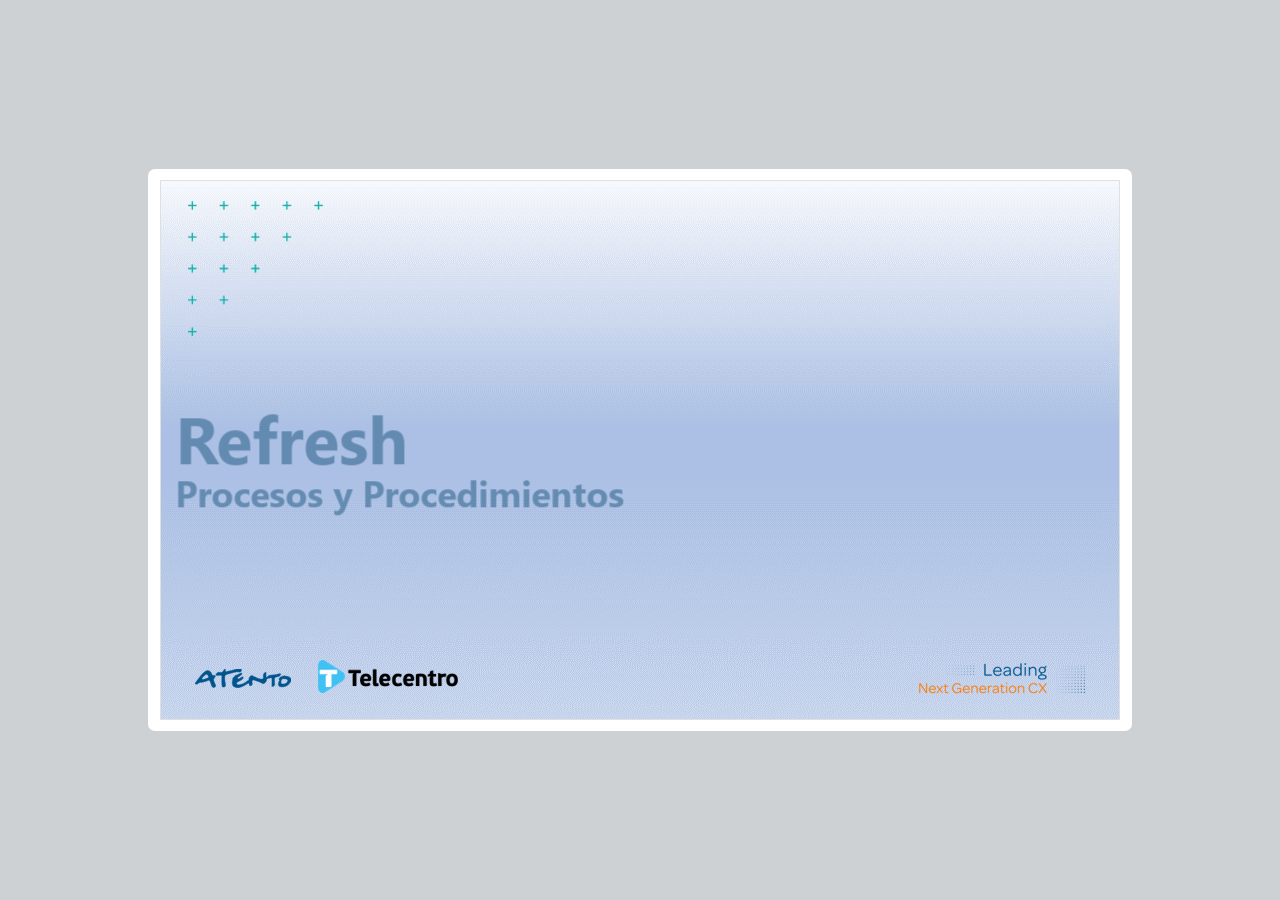
==== Refuerzo22-p2/index.html @ 414a8da7 "p2-p3" ====
<!DOCTYPE html>
<!-- Created with iSpring --><!-- 984 564 --><!--version 9.7.9.27013 --><!--type html --><!--mainFolder ../ -->
<html style=background-color:#ced1d3;>
<head>
    <meta http-equiv="Content-Type" content="text/html;charset=utf-8"/><meta name="viewport" content="width=device-width,initial-scale=1,minimum-scale=1,maximum-scale=1,user-scalable=no"/><meta name="format-detection" content="telephone=no"/><meta name="apple-mobile-web-app-capable" content="yes"/><meta name="apple-mobile-web-app-status-bar-style" content="black"/><meta http-equiv="X-UA-Compatible" content="IE=edge"/><meta name="msapplication-tap-highlight" content="no"/><title>RefuerzoAbril22-p2</title><link rel="apple-touch-icon-precomposed" href="data/apple-touch-icon.png"/><link rel="shortcut icon" type="image/ico" href="data/favicon.ico"/><script src="lms.js"></script><style>body {background-color:#ced1d3;}#spr0_12bf03d {display:none;}</style>
    
    
    <style>
		#playerView {
			position:absolute;
			-webkit-tap-highlight-color:rgba(0,0,0,0);
			-webkit-user-select:none;
			-moz-user-select:none;
			-webkit-touch-callout:none;
			-webkit-user-drag:none;
		}
		#playerView * {
			position:absolute;
		}
		#preloader {
			width: 50px;
			height: 50px;
			position: absolute;
			top: 0;
			left: 0;
			bottom: 0;
			right: 0;
			margin: auto;
			border-radius: 10px;
			background-color: rgba(0, 0, 0, 0.5);
		}

		#preloader::after {
			content: '';
			position: absolute;
			background: url([data-uri]);
			background-size: cover;
			top: 0;
			left: 0;
			bottom: 0;
			right: 0;
			animation: preloader_spin 1s infinite linear;
			-webkit-animation: preloader_spin 1s infinite linear;
		}

		@keyframes preloader_spin { 0% {transform: rotate(0deg);} 100% {transform: rotate(360deg);} }
		@-webkit-keyframes preloader_spin { 0% {-webkit-transform: rotate(0deg);} 100% {-webkit-transform: rotate(360deg);}}
    </style>
</head>
<body>
	<div id="preloader"></div>
	<script src="data/browsersupport.js?F420E9FF"></script>
	<script src="data/player.js?F420E9FF"></script>
    <div id="content"></div>
    <div id="spr0_12bf03d"></div>
    <script>
		(function(startup){
			function start(savedPresentationState)
			{
				var presInfo = "eNrtfV9v3EaW71fh6CJAgm0zrD/8lwV2IctyIowseSXZ2VknEKhuSmLSavaQ3UqcXAPzQeY+5OUC+zAPg327LxcYf5P5JPd3qopsksXulm3Z3do7GYwlkVWsc06dqjpV53dO/bqT7Xy186uI/Mf73v7jR4+fPt19JFnAHsVPg71HIn4cRuFewH1fvtkZ7MxQ+CS9nKfFL/nuRZGNOX805Xgx7HmDxz/tfBUH3mDneucrX+LnEKWGeZGeTotzHoWxDBlKTW93vuIeCwY7c6ImK8t5NkvPYzd043Meekz8M0qlO1/9ujOhf36kf/DnZTIu08FOsvPVK/VmZzpFuVL9iTKCqwZNqdL89ub7NwNdelK2SsvVpaft0mLNt2fN0mxN6enq0rNi3ih82SYkUIWpSN+Xx+3C/urCt83C0Wqayz4ylpdOe+hYXvqyVTpeU/qiVTpcXfp23iq9hsvbUbO0UeGlpWctukOvX9oovnNjVFi/pMFT7rzB8yk9T6rn464WDHYKUpedN0rrf925rL76pmqXPgUiDvCDSRnFUvhhoKnaGSWz5Lsvy3E2Spn7A/XfsPt0qLp1VLcLCjzVlvn7Zz3Mi7S8dr4rnhf5MC3z0nntqF9H2U2WTmZ5+V3x3UTPAh7n9MffftsbZ0NnmhSJczDJhllS/E6PadAMprnre0w15L35frDzR2KOWElmmhzPDWL1XxR5YeyFTHNEgsiMyPAhmj3KacHkOeMXl56gzrvAm8gVEvOYCKIwlJJJNmCR5zLJGfdEwASP2CDgwvXDmGGui8PAD8SAycjlccRlxGPmMT/4XvXUKzbw8D82eCQYc8Mo9iOGYhF95FEo8dmYcTTi+14Yse9Vl9V17Cp2DdKmihO/wwmPXBZito4CyX0UFvii7zLGfMa48GQQRQOBT0ZB7ItQ+MIH3QMeuAFKe4GIAxlJEXU5YVHoSsgoiIIwCFEUj4QLucQskn7oCcb9Did2FbtGzcntVdRhJADZgc+9GOtDLEJ/wEXoBiz0QGUU4bPBgMWQP95GAXUQ9weBD778KPZ8j8c8DuIuG3HsMgghFiyQHjoSXcTdWHA0EHDuEVUdLmLuej73pUAFJoKQDzga8SXpWRxhBPmi1R/hlrLRrWFXoGGlZh09T4yaY+6VemoNnRkVn9Pg86igGoZx5783Wg6/6sKlmi5SGsWDndc0f+IzuVnBBt1CzBS6ISMAU5k9TKmu9XTFh7j+EBeyM7rpQ9aY7/mQEqumVn0x1x/09Af0TF/2jM1KVKwWFbtPydjDnupaT9dLRgRxZ7agD1lzyIdIpj3WK8Hwhg759yGaUrQJWF5Qriv4Lp0e/nfjTdsjmN9e0c9SrabldTJNS/PolH4Odl7qH6/Njx/1z0v946dc/7ym77zauR57DTFdj1nrL17/9f33huKOySKjyDZZeK/Jwu9ksvztt8cwTG7TSTbKf0f2yP7ESctZ4uTTvJjN8TgZORMYMulkmE9mRXKD35WxMs1HaeEUaTLOfkkKZz7B72T+DHNnlDqzeemgQj6sDB8nGabFMKF3yfhqPklK5woNZfkkLZ0/ztPqSyjojGAEZbnbNY/28pt0grY0nWMnv/ghnWW3qj18KnVukllaZMkYfxExeUGEqdaI6Lkig5oapRcoMUsnYCCdOMM5KExQ0LmhFmbqg9kE9W9Q/3VFJ33LGeMTwzGxlJZu004zSwGkK91QxqH0Gaf1noc8fcTYe9tu1uKkGvL0f9K0pNeqe1TYfu3zI2lrn+jVPnEn7TuYQNXGyVBpAfXqy6zMZtCBs7f/OYQxjN/+J7p9UuKLhSnmULlTaFiB1qin0Lv0g3pmWpndl/PJKKG+TMYpGeHV+3yoVFn9QZpAOkAaDe0l9U6GuvOVqk7e/iWhp85kDgUo8qrfB9ANkD2Bqa4+hUJz6I4aAFMMAGoVxeg7Z+k4HeJvVC7xICuyK1J/Z5TfwNIfZ9TYuPquagt/XmYTqluPrFF2mxYlRDFL8Kz8Z3ABtR2Pc1Lz7IbGqWovKdOreZEUpOyoT+yNUesmK2/wA+1P5+koAcHj9Fbp8jC5ILqu3v4fEgjG2HCWjPKKjIoq0n8MFKpRvv0LsXmTvAYFE5A1pobKZJaVl8lwmL39r4katHvJzYXircEoPX+Wj7JL9KoqSa/RX6P5kIYlvXZqdaDXmdoMjZVWzBTPZVrcZsN06ejHt7RQyjkN3Ob045T5RZEq6c4npEeJeU7yN1rjDJzkqkivUPU2GedqtLdmqYUkSF2KjCabHL8rniA4UoSb6TgrmhNkmWP+gk4X9K1klEJXtGamrmL669YkmE1u8/F8WCSqC+ZlrhU8cV6emenwpZqBE9K1pFRfVdPhaXY1V/3VnJNYiLmCY56gLQ9nEb+ffeTtlR+olcqXabX7Eq7HIljuIvIiPxbRIORuFPme4IGvnw2w50IhJrCrELGyxSXHli/0YxAZRL4vQ2PvP4KpH2EW5TzEhjOElQtLLn3kRYP+pyjPwgBGu48dF6cNHuxAzlwBM19vJu1NGsw9bAe52qDR3oNJ7EW4QGnaHHiMN/doftTlF1sE4jfCVEzs0K7P9SM/lNj0YV+M7eUAYsCGCbslyICFKD3wpSsDFIEIvGoP3NrfYM/jYuMDSzMQJDOJR6HLBTasceTjhc/DDiM89l3ZqoJ9Wtiu0dyniS4nnhtibxqGMP5hAzNV3/PpCeOhF/ocsgpd4QnslrB1E9SEZC42b7Ct1TYNXdhlJBLY/DFIwROShdjJgRGYgHHMmQfKoASh7DBiV7FrNLok8DqMRCQprIaR3tpTl0aQjMRmD30cQEJiEKANr9oUoITpEChSDCsfOx/7IMONUBFbo0irbN0fAVSdYzNrnWN4kFWzRtUdiwpNLniXC+glNBjil2bfrLmQtE0OhBAwMpZwsVytlnOxTKuWctGvVLLDBXTEDWRUjy/R0xccZAdCxihmNlxrewMK6QqGva6gAwQ6iVrbHXYVu4Z9rLTgJGAgMvQiWR1jhKEbBp7vM+nzQJ2LYGCgy4IgFtgoYoMtB5C3D9uMcz/2OZORtBjBVEidKQMf4mD4CB65GGuk5fpQLegyYlWxazQZ6c7QoAmSlfQFxUoE0Xgu543zgwHmaxcFMC964IO4jaQLIaF/otAD1/UMXXMCJXQZmMd7pic5PHIlyMFMyOs6TU7sKnaN5hDpzr0S8vah/SL2PUZz/UCQugoOUQusIqRKnGM6l6CcDhCZR1OWZ3UC4y699DiLQyxTAc1RXal70o2xGkZqavTo7JPTEWIYxlh8wpjFcUvqG6XVKoMiTUHG/cQJwTyiBN0tsIoyhrmC0bxLTyriAl/[base64]/[base64]/bgLgs6n3lPAGnkKReTR6x2LUnJrucKdakM9hmOq0j7v5zq1e1G611HNPni/Xv1cVonfUoF2P36XoX4yPhY5+D7Y/[base64]/rAb70AJ75ufZUOVPh0lfZNhuBGZ9M09sdEZghliP+lHn5aqzraw1mTv0wuocx7XIEVLyBwV8I8xUduHaVTXenoXXJ7XOYPTMLbOydwHKpL3DzndRZ96hz5jBndzr3J6F9M16qfqIfUedvVt34fCWHY9Ih+4mP1DTnfSJ9Gr5XzTWh73U/XJeq9xnt/ovcXTOyCJOe84plTvdd1VH6jl/5DTnfRJ9mq52LCWh7yfqofUe0HQcXapD3VdYB9osbB/yOlOcurdVob9Wm7Dh23BYcuuZeeq3XpXfK22g0/d9ifAOfs2zln24pzl++GcF6hPhSDW4M/r5HUNSi4cAyXWIN6ygneWzm1aGBCtAaWCGoUIvSiyyUgB3ivs7lfvBKmepunw2lF1nP0WspgCAtR3RxUkepxUAPkKrDsiDKwCRM+KfH4xTsvrfD7LJlfOQMNha0D9KHXUb/hQUaRDQt63YPXdSAFirpymCibcxnUT+Hiu0dgVath1/mAg/nWDZbpoEnSmFxnoJBB31T79fpuM9WMN8SWE7zQtfphnkJCKDMjKmxzCxvOrIrmlT5a3b/+SE8MaH55opDCIIAk+hSwVC1r8tfTp3ZP0opLpML+ZzlW8BYSt6hXJ5IfEuc4LCoFY8oFTBYTOVK8b1Sqcz/d2z146333pPN6lf8/2D79QjdUI7NfOTTrKNDi8ArsrtHY+ucx0zzRg6W2x9tXV3TombDJ95iSFPEcad61Z0zD7UVZOc7CQ3Sp6s4reVy8JHV3ptTO8Toc/jrNy9r0KkX3mfB6hNBPOdel+QQw9xyP8iWeReqZ0W4Ohv5t73q43zNF+NkmK6s+JQ02CwMuqM5o8uc6ZAf8rCifZRTZW0S6p0fPPVbXFa2jcF67zt//7vEgv0+LtX0oFSsfnb5K3f00miZNXD8D+KP1X5wkG5lc0mq+SRpgJaaeSXA3wHydtYZtgBWEA7yR20DTTCpBr7kagvDCMJ9Mi/zm7oeGHquwb9JbwnmXg8O9/+nPVuzcq8GGWT4YpyUTXVBxWH1wQoeYERWMtC6XPX5h4h8umkibOHTqr1pU+Rhdsfk4BE7dQeHqLzxxAM4pJOlMKjVeXOQVlfOHsjw3RlcLaPNAXwMXnC52msTZOZ3nFxTgfJrrHUe/zYT0K6udfQJCYX2bp+O1/ouW8pfz07UWduswXjan0dH6FuXqUL8fnM+Pn1Auif29h3tociC7iGqvk8piZ+G2unekijHzP4FOlQsszsrsruIXyzkpCEJkzdBvECpp8n9D7fihC4fmDR7ELm50HFejIAp50K3TLN/EaUYeHkLsEt5Ve7BkALA8lnfJLg68nkABsrcALI5hoGvhPGPKVOHVXCk/[base64]/aIUi2WX7FKk+xFy1SggKVmI+OI9iFTGzfeIXa8UvROxKhnmW+772cnM8QaEFRPEOHYAlHQsNFhaIA+N/lfy7RZeI37e1n1GcGMRqkOMQAiRFsUOad9kjfjQGIyPkQeRp/F9/B2BrXkFtydTwSR5LwZW6B5pVIqyq7Ro2XrfRB74L7WOYAxgW3TiS4ARTg0BV7WSiPqD5GRNrjWi7QxdINWzQY5jJ/HBlF3SKLplKu11AKBEKYcSSK0icWFcgcUxClHslNmBwozxC6iWTAJcuKZG/VnlgCDKsfEzlxnFDjVxdoj2Lso2iNixxFe3CJ+Awhm4VydlD+9poxB7aq9jCakRGa1mwazQ5CddzQv2Jr4UGrxr1cHLnIdzshXVjuNEL/YO42wtkUcGGg9lQg4b9GEtYQAubwnfD/iGdkhUcTYE5PXdhIHGrDzhZTCEsDx2iSDBRGmILY8fSIk4QLtiOmPICFVg3CDC5w4LxYkgwIqO/1QVdC1XC2EYhH7aTjgmGOYQ5wGta32DQlQQSq2xUmLHYlODzBF+m2EerC8gw4ahX2b5SAY1jcj7HLOo1Ue0qdo1mh3SVKfAgbPDBZawC82ixDVySvGcCPGgfgV0DDGttGqlB7q9RpgAaTZEVi/0TKVPQq0yQitcuy1jvdBRvH+122UbRBu2ia1BHMMjJBI1YFaEhI+xhZUAx60LozYZGSWuINIUJxJT+AxasjFSgQLQEL62TT9Voadmu0QOcrivY5Zs8sIfKg40C7zsdedUFrWlO7x+S+e6gvi4lC9CavE/847tDIdqEsY2IKO6lZMO4x9Y2dIO4x85p14KSTeAevR5KKn85F5FkkR/Gn1o+gvVS5fdT5bX+k58YvNomUm4EMhpuByWdDfo2AHrblPgb6Z1gOyjp7N8XlLShxfGGAM9tqgIzBW2OKn/7qOrsFRZUbboH4+2jqrPRbUH6NyqrqJeqfll1LEn2qYgUfVYBa5qS94wq6l3w77/[base64]/[base64]/O4OuApZZeoM/aCzoPq1zS06bqf6p4VuF+BmCFZ0jUg25v//pz2dEn5aPkkFXXDrV7qyGyYwXooWk0sktnkMoszkN/Ww8TjQ0pSjSXA/cTGXmvKhS+yaau1FaQoJXChKHOrvPn2sI3XBelKDhNitmlMmUkFPUsfNyrkBorw09Zfr2rwkxeZuVOQF/XpvcmwSBUqg5nfKy5pfGf6nHxqCR67PibkSPK4m/[base64]/cq6KaI/tmytHyHdAuWsiynhLaUiNR2kdJx50mzJ2eipnJ1sFPbHLrsQ+rJyeosgNMTwqyEG0fePaWvRCVwaCg3XtLyLh+gRy8Os+qFTJdIfxvmMzJuoMcGuRcMqX3kgwuB4JZ9WwcQQNNRIYyEw0kkJIDAivmUFl2xx35sj2YfMQrVklhM/c0AvCBcyPBjOYESKu06FqzGMQmSCrqG8wh5gugzgIw5Dy7T4iaAUkQBk/etEcdhW7hu3EXsEHeqKpnmIQe7EbtK6PWT8p+dKFRRdW8Aa5alKyyvajgSxjI2KYDiSNTrMw6/nN55TqS931IwawcN0QMx0MTA15qNCtogmu6lh/mIOhoYRl1hbLo75+a1t/3Sp2DdsJ3G/uv+q68DTDG/UCt8yLzVIieinZtD+6Y9Fv1h8dbAslrRX443rGTaEfzYHkT/iJtvDBPp9QmyC+wcQ3G6eks4fbqHue+dtCSe9g9j8KUMCKzW6vxjoyu/VsfVy2unWX8g10TZI+R1aXyQ2713rVcfMO0r45dVmeqvsOQg8/ddsf33MUh7bnKOj1HAXv6TlaBJWq66Gqs/63vzkjfWmVPo3uhHtWcbajxHUazqfxeH6Lt+SQIB8BhacWZeo6p5kzyc3jugk0NzEnwXTrVKHicOnc2RzVq8uOnhfpbWZcViYKetT0fRhnFMid061WyQ1dwqQOuheBmd99SfdCmdNo/LGXTIbpWAfd1mHB4/p+pS10RB204uwb133Vn/tA/5S+bKycj8nNY679y53cMa3QXX0kUFVA3aJHPoJed5D2zFBo7CQdpqVyHiykj0/[base64]/[base64]/qXuZ6WxZ776we5VGHbjGEdUiff9ztXSSw/6vxc3nGc1xWEfY9Gq0vQpRT4XN0gIJY7Pzr3U9zF/WHdVbHeAdK9tmKpCyT4b8NJaA+TGAMaGs85Bf3zAaYIWCuhySWBD2IwYGnE/lVfb3GXiFa6OyikiH1e3Tuy3Atil13iml2/[base64]/xno0585m8HJZ1dwWZd5+F2UNLZZGxJtH9n57A1OQgk76Vqy3IQxFtPZMeA32iihN55ciOJEmTQS8kGZifBtoUS3rviex8v6pgHn6TBT4AdiWzsSNiLHQnfDzuyO5zrvPo3yZiC+XLn8u1fSvLF5oQ+uEjGzufkmk9+SZTfflLOCZ7xRatukV/kjhWxWbYiTMfz9Cp3FviAkUk57wzIQ06gj8lIJ14fJW//[base64]/1rcIq6wGFeUnRn3bWWkrxeqAQhTbSilIMmIKESfi+/d+NS35VQf6mOISaP/97JM+pFlQzfmRbZTVossB2LuNuKmpwKv06cmYqXpxBd6nJzRwXhIyrKphq0RAQa7AxpiYbm5PUVEfo+gKLMTfyy87Ki7Xct2AH/GLCD2yuzqZOerG5g55TbVIYUYqNCWwdSXRIrAoo71ZeZSem5Ivar9I1B7EaUEbK+jswOdfUoSCIMYsrZSPdmPxISrXC8kL5KRdo9l+VoNGhVEcKV7RpN1IHfYaMHPRH7LuPSD3mVudLGT6w/wrHxE8vP0Kyy/ZEaVhf0eCEpdaLnV65sULqViIm4w0iPF9KLXZAIRWGRToa6hV5Ik2RsDScxER4yP4iVyyzeOreR4N2hbV2QbN1pPBA+FWLC577J7y25G0bkz/A4lNKXoWHjkeIglJxjlPohpgw/CtJHXjTof4ryLKTMP34QBjoNq1AojTqhr509GDOLqG+5Jk8KlDzA3iXilFHXY7w1jsIOv/qKBcxJTEaCQemgvsJlgRCRwJMI3TeI6FKuiKw3kxBUBpTelEf4J/Ch9qENS8BEJOv82zSOSLAUKAl9Fj7xbsESulXsGt2LCZqMWGiXCGIDCxG6nabc8F7RLs0xcTe8yzJfvmePog7iBdM0KQrUOcCixfm9Il6g6MwMzjsiXpo1bPjRyhna5y6209Acs+AsB4pwjzgmV9TdgSLLES/LgCJLEC/dOQEjwfUhaZO8XyWF3fbYUvHQeahPsFcuMD5dexEIj1WT5db5keX6YcFDdAT+h7EdEejFnnDvgANTsyeE4AUaZXkHHFi3yupRYVmPduw7lkoeBYu81O/NR3PhWG47WmWX5PwP1tq9AmoTUrJ1fZfPh3SBTfoKz+USDpbkquGhZaygD0RAa0qoxpTywTLY/kHgmXsuJKZYbA2g/Mq1DwvbhCt7AdNgPDvrjkf7Cj8IhDRR0GvDle0qPeHKnST67R1VAE5aOypMRhGW8+pqDAxtpm4zx0IXqYHHzLIHI1ks1uL2BOVjS4DvwUoJ9dCqlj0WYZejJqHuFGVVsWvYsJ0Hy4ntF+cr/OIdg3mzecTDXkq2II943EPYZqKlvW2hpLV/3xq/L+/rKbGMqk35qGQPkXKDkIIuJZtwdbCtoaRPJpvJTs16Kdlw8DXzt5Eq3jcdbT47dR9VnyS3cSdlgG3DUF3r6d3TBlgmUB+A4f8zvjt+hYpvunPJa3K4IbhNlyr/I1B1lxQrnfOY2nbgH9GvLT5Jg5/Arx3bfu2o168dvZ9f+0lapjfT9O1fc+X+MxHWI305+xPyMOt8BNMin2aUOlkl0VaJAdpXfFfR8+QbvMnp9nP1wdpN2Bc/P9A+8CoXQifBQMtdnTiXmbpAe5hM6mvESx16XS7uu6+uuHedw8Vb49meOMl0rNyh5MUE6cVIZW7Oi+wqndR5EZzXyrmreaCEySPKZJyXrrPrlMlFWtzN123+cHZHN9lE5QFXMlHB9zrgeiFhHbDtpGOQXrz9L3XredcX/pTc+9pP3PLw07vjPhe/cQbPZ5mKhNd5IpKS4AbKh99w9prMCFVA/2yRcIJErVIsjzShndTndrJr5x2anSjx9jc9TOZlu2GjWz2yssky2IYObfdE2myOfkyGs2w2H1HqB/qDMrsTFEP7+6ENFSokLT8yNZTaepwSRUY+47TOrF3OF+N2GRn31WEGZmIwAA09XMm/SS1uRqjJUVA4Xzn/keMr1eCCYI90tgWFVNnT+bQzghgMMFxVUvYivU1Vwu8im1ZwBgxkyvadjkBZJ7tBK8tecM84g1B49fmedDnsh/qkciDpUId8zfiWCnNRyAM63xO+iawd+MyNYs6xf9Xn+PbxXuyy2A8Ej4U6CKLrJukWR+b5cf9REvdCdby3qMKlK9s1bKTBgpGHhzRY0P7AkQYLRh460mAlJ1uONKiPKxdMPHDP+4KRh+15b2nVQ/a8r5yxHpTnvcGJ8ElPOJfMpATHyMCY5IGOQ6dO6s0G4N81A4B/t7B/v8e5vvVkyrV6ISTWLSzrsCdMioD7zEmw3PG5LDXB6tQdKxeALUcCmLvnVjOBSd/F75iHhbn5eisz4Hd0qhuHHQWumWUUBmAbgrDrE9+Vk+TDwGF01ejh4DCitbuCh4DDwEheb1kLQoT6lGaJb2m6kbh3PEiYlga1PhBgS+K/KDJA160ExQhvLSMSu1eM6zqVntiSAWHtayiRloyYp3djZCTQfj9q7/c9H1txrMwwczVA2ffW7fe5S7a4B+ODlC1W+325er/frWLX6E2p0HMw8qqL2ND8bhY7EvdSsnnsSGtTstH8ATzupWTD+QNapzPbk9Wgjyq+QYhGl5LNQTS2gZK+aWfj8fGC9VK1XfHxzH8ARLbsys0CpOJeSvwNXQayHZT0yWQzAKmwl5JNQ5H8baRK9NkhGwdI9a7+wcZl1TeThxu/X4T3WUpeW1jBRwXQfMK2PzqWJvA8G0sT92Jp4vfD0rTSGzi7FMmfF78kxUCDYwhVYhzrjSu6yY8+SsusnNUYlM41B43LsPNFvRqpU/npyzRpXJxANxrcTMdZfQ1FdR21arDUKRw0HCUtCvw7WNzvnVzon9YN37cElJmlXzlL7/PQt404By2AwZfVxRf/hBcVWc+r67H1nR+9j59mBuujbvwYJ6W55IO++pXzdZVbQN9H3uoO51/+xXmipWqBDvbpoWKsVPCJCvlQ3QdhkA0V6MHc0562rlI5WNZF333ZEjRlUEgnV9VF66NEgRXqi1haPZ03pNO+wv7LxV3iTSIT6ledmmKsbm2p7l4Z5e1mbpX46YaMYr+fyWlO6qNvyhgpMBdanpIaXRUp5bYY6FQOdPsF1TtJM1S70jk7/v6nP+sf/0vpRap6caE2TeRFYM4XyPIMAi8M7wt5YUzIpL4IUoeBB2EdVW2iwFkoYp3hYRD4zMW8LsyhVB0FHnDPl1IBRd8/Clxwnxx2weKSSR0FjnZYGJPv13KpUAYKE0YZVlHg0iM/LKhkfZkgFuw+WF902GHkgfqiWVf/HqYvus6kmDTu5ZVuGHNpoNOr7uX92Andmcv9rsuUeqQ/gtocEW4lJ++Smr4O2WsoF+YGLwzMLRMU6A118zHIMLgDCtZ8b/QMLKUGnuku7opmjVXuCkuvInX7Bos5+MaCIAfCjyAEgS+FWvgf4nps3pZ8x/TDjduSVwbxsg4nPuYsT8ZMCGFuR0a/uhB5vIjVFwEd+nveQq/oPpqoGVpgTVoRHeH7GKZaS8iJSuHCkq4goasbbb+FXcWuYfuCV/UJV6A7wxitkCIivz/[base64]/buMOkQUhojrzuXVvJcIf2OR6h+Lkk6cn71QUV3r6btci9yxPRbMtReb7UkaHWwfVZ3tQ/eAt0vVPR9atgz+T9L2xw8AjLh9aAmzvO/UEo+XHlsSvfrU8nE6m1Hw3s/TtMjSyTAtXeeb7Ooaz26T8Tx1m8c1ZllOyPNkpMQjFfLB00eMvfexjWU09PWHthvuU8Tmwa87ExD0/[base64]/LUeXFgtRt2hBDGzJyUmHZ9rzpgNFJolBh1S/T2C1qJ1nAf3SP3fe3Ha9qP77V9u/eZt4YA5n0MCfSSwtqkOIdY02Y2QezjKCTjd2uef2SNYOJudIiPrRnybnTIT6YfviHocD7MRsmSFdfvkMPpOLBBjVclA9fExEEQmplS08T0Uf/SCYMF6yYuFtz7zEVmz49kNg3pn+f0T1oJalz9ckMmNFmRZ9lNOs4mKSi7rY3+uhjxcfH6lAqW2hI2lua0KlFUv5TVL7d1oZ8ahqh59EuzjV93LuazWT5xKS1EOpm5Ewo1J3n9j0v1Hx2RtUvkt2nR9/4yGaaN6j6PLkbd11VdeRGOhjSXDvObaTJ5fZhf5e5FMvzxqsjnkxEVeSrofyhy/Rp2M+Tzo/nq4ydPqUuzcnYwS2/a391n+3yfW6+nRVqWqfps/GSX7wbNEuPkIh0vKAsxGnbt941PPFX/2UWUz1cXgbkuQhqQ0+Qq7TA2TEdsJNS7CWp1uK6+rV/O0p9nLaqm4+R1WnQq1T0xzafz6TI5ToucPMtl931I/2u+H+fJKJtc0csnMf2v+ZIIoA+0OkOpsUsYBi3E1KP/0ZawTf8bpb+/7lw3xkCt5R0dntVqWlKVw+YOy/xWV8qrX6b1u2oIvDH7Utpn7twkxY9pcZbn41LxlJbkii8OJpe0v05ms2R4TakcSpoMLhYNDXsarxt4o7aPGOaPz3f39vZPTw8eH+6f7754cnB8frR7crJ7dnB8dH64+3gfPOzszkdZ7kySgtIp5LQfatd7frj7h/2T89O9fdSlLxyfnZ++eP78+ORsH7PRztl16pTZzXysqjsZZcOYOeV8qi7GGDnZxJldU7IVbDPL7CIbZ7PXzk0+Sq2WTn9/cHSOVhS15vHB4cHZH86fHT/ZR1P7k+RijNaGRZrS7RMJenf9p46OT57tHlbfeJKV7/SR5yf7p/tHZ5DA82+Oz47JGK96yZle5wra0Kl2ePAErZ4fPz3fO35xdEZTPamj89m/vdg/VbI/evHs8f7JZ05+6Xx2dnwG6qpXp59Z33uJz/V13Et8c1XHfbsLqp/tnvxeM7J3so8HT86/PTj7hhZlcE7d81M2u3ay02mBAeaktP3X/YjZp6y/+nh37/fnZ8fnu8+fnz9+cXbWoOIxDT1VaO/42fPdoz+cHx5/fXz++OBrakRPpg7Npp/zIPgZa9QXPaVP0UGHnfKOquB7dfmjs5Pjw3NU2j88P9r/d5Kr+tHz+vjF2eHBEXV39VtPIfTsS+pO+qFfvzg5QVebDjw4VapOdB7ua1X/Qz53rpNbuiTGuc3Sn5RiQxUySl+iunimbkGZZZO5Uacnx892IXwo0dnJwR71H6lDXhSvB3pYzGfXeYGvls5Ia+ZIfZp6g96bKUH3SU5DKSOw102STdyqhW+PDo93n6jOeYbO3/2aGD+rSUSF1ldUj9+S8gzwpZ8mNLs6lxgNTnZ86iRTlSBJj2WjFs8xxZrGTna/PTj6GrpwfHiKAfakeqJG58h5UiREem/hk93T/RMqVyRlWiwtcq5VQZVydsfjvoLfHHz9zSH+f6Y+SEdXY7It+7/6fJ9k/jw1umwG8+7p6bfHJ08U3TSWKetNWf6EFaPVu03J6foHR3vH0JO9s+Y3aBKs62eEzDNZqKo6aHNXdb/RLtCHjjs/03pMinUzL2d0Gc90nM5S1TbBqwpKMoSuuCAcIWG8klutGmhEL3K6hcPdF0d735w/PluMzMNkPhlet15DE/u1pKkTdB1Ts+dNC6bS+ePjf8fAoMF3bL84/j2Nud/bL/6wf0p84l/16mj35cHXejrDOKtGRz3Ihgkp+/i1WTXMBUPzEk+IXIwRxXvp9n3tdB+T6dHZwe7hsiGrK1cr01V2i4VAmQrme5gS9vafkAb924uD/zh/untwqCZOq8uS12qxS0a3hAtEJ1HKqtR5jXejbKTekVaoZv44z35xkpmZKD4zk8zRk/1//6y/2dbss0xhYCKkN9PZuhaIfUPl8sZIn5e3dBdGVjVTGxD3I86GyXFHobYsmHcS7Nq27sT3O4j4/Ro0dso+Vhw1g2KRGHdffkPfeHxwrKbNyuZZvD44eto2cYwl2ip0dFyVO8qd1UVPvwGburlTLDA3mMO6RZR502pTGTbdYt/uPz49OKM569v0grY1uoBS3rtPqUp3182ljcW6NYedHZwdEgFHqHdVW7vj7EZtsqqqL57tV2TrKalN17f5fDxSKj3OflTTEvie36T2an9Z5Dfq6TgpKyXQs9+/rm/MkHqiv/3cWsVqrby77BpKuU6Cp/u7J1hu9naP9tRSpGHTrXdQIqL/8Oy0XrCgTTfJbHiNqflSbQab5bXN9mT/6S7qVISepklRLXGmXPej+rFjHn/VU5ZWRYzN/UWdV0f5LC2/X1KW2l4U1aY9bSur8i8eK+mfYgPwlFZDtRHGi7Pdx5121F+Ll8ZWrV+3bNezA3T1/ZiRiZ7VbnLaWbrV589or6eEvHt2trv3zTPo1KlWoXxeDNVZT6dg1RvY5pzAcKuUbg/lMW2fZTPss/Z/TkiH7Mq0M8G4VjYaKj1TO2Gn2gp3CmtJkYrM+ghp2PvzmTm56hS50xxHxJwdPD/fffJEbUyIGVjDP+rpduSo2xLVDmWMHUq7zt43u0eYKLrV0lE26693sr9f70jIgNdW9KE+6/j7n/63LqZ3f2Z8YtDovxtD5raaLfU+HcYpTQmQl57AFuZuXemdDN7+r7aN4PrLK83g/i8tbL9qr1SP3PvbJa1tWo2uD224M67evPl/yj1jGw==";
				PresentationPlayer.start(presInfo, "content", "playerView", onPlayerInit, savedPresentationState);
				function onPlayerInit(player)
				{
					(function(player){
	(function(player){
	var lms = iSpring.LMS.instance();
	lms.start(player);

	window.onunload = window.onbeforeunload = function()
	{
		lms.closeLms();
	};
})(player);

})(player);

					var preloader = document.getElementById("preloader");
					preloader.parentNode.removeChild(preloader);
				}
			}

			if (startup)
				startup(start);
			else
				start();
		})((function(start){
	var params = {
		presentationId: "",
		slidesToView: 0,
		slidesWeight: 1,
		quizzes: [],
		scenarios: [],
		totalScore: 100,
		passingScore: 0,
		timeLimit: 3600,
		exitOnTimeout: false,
		showMessageOnTimeout: false,
		timeoutMessage: "",
		flags: 0,
		resumeMode: "prompt",  
		tincan:
		{
			endPoint: "",
			auth:
			{
				type: "",
				key: "",
				login: "",
				password: "",
				name: "",
				email: ""
			},
			i18n:{
}
		},
		scorm2004:
		{
			edition: ""
		}
	};

	var lms = iSpring.LMS.create("ISPRING_LMS_ID", "1.2", params);
	lms.initialize(start);
})
);
    </script>
</body>
</html>
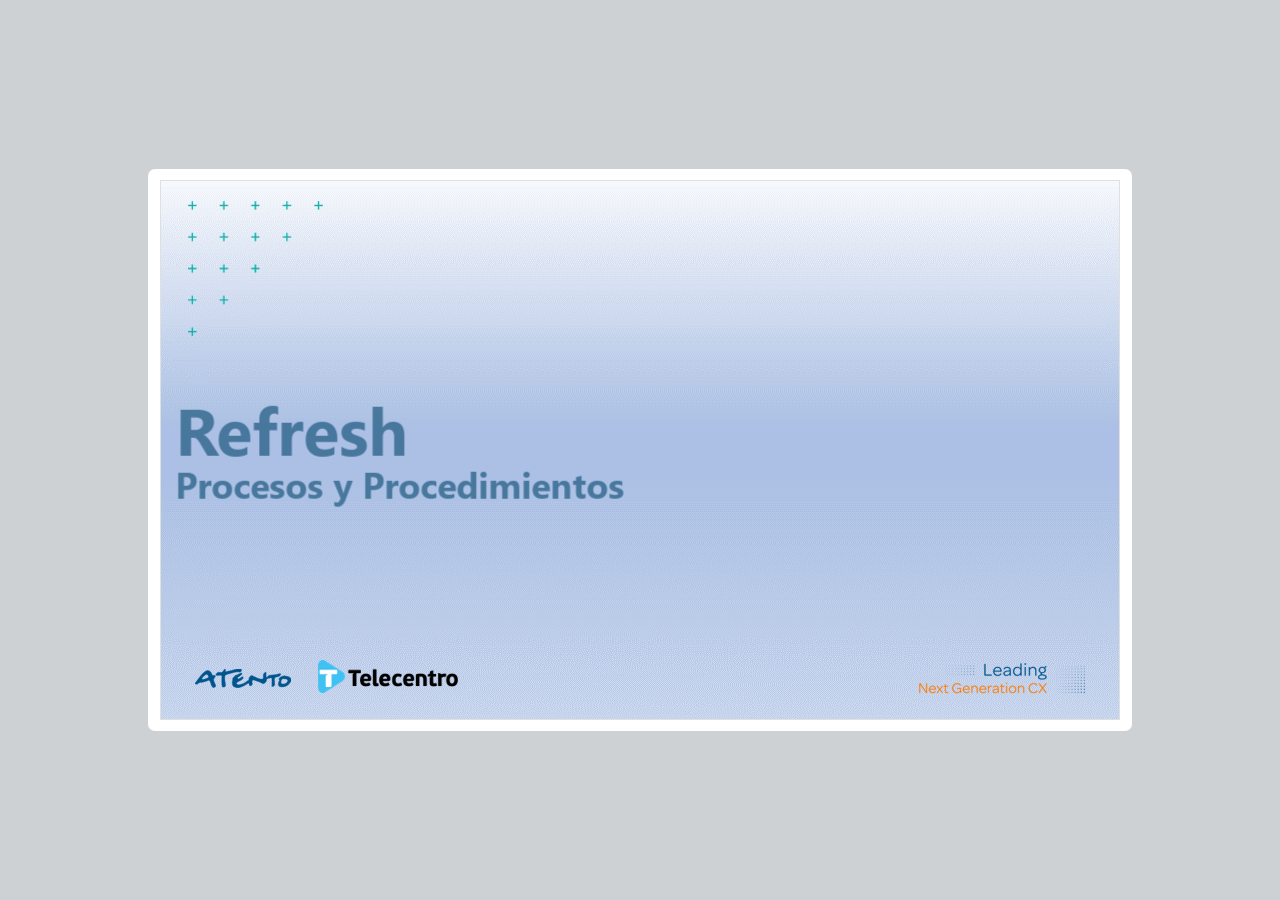
==== commit 5461e0c7: "p2-v2" ====
--- a/Refuerzo22-p2/index.html
+++ b/Refuerzo22-p2/index.html
@@ -2,7 +2,7 @@
 <!-- Created with iSpring --><!-- 984 564 --><!--version 9.7.9.27013 --><!--type html --><!--mainFolder ../ -->
 <html style=background-color:#ced1d3;>
 <head>
-    <meta http-equiv="Content-Type" content="text/html;charset=utf-8"/><meta name="viewport" content="width=device-width,initial-scale=1,minimum-scale=1,maximum-scale=1,user-scalable=no"/><meta name="format-detection" content="telephone=no"/><meta name="apple-mobile-web-app-capable" content="yes"/><meta name="apple-mobile-web-app-status-bar-style" content="black"/><meta http-equiv="X-UA-Compatible" content="IE=edge"/><meta name="msapplication-tap-highlight" content="no"/><title>RefuerzoAbril22-p2</title><link rel="apple-touch-icon-precomposed" href="data/apple-touch-icon.png"/><link rel="shortcut icon" type="image/ico" href="data/favicon.ico"/><script src="lms.js"></script><style>body {background-color:#ced1d3;}#spr0_12bf03d {display:none;}</style>
+    <meta http-equiv="Content-Type" content="text/html;charset=utf-8"/><meta name="viewport" content="width=device-width,initial-scale=1,minimum-scale=1,maximum-scale=1,user-scalable=no"/><meta name="format-detection" content="telephone=no"/><meta name="apple-mobile-web-app-capable" content="yes"/><meta name="apple-mobile-web-app-status-bar-style" content="black"/><meta http-equiv="X-UA-Compatible" content="IE=edge"/><meta name="msapplication-tap-highlight" content="no"/><title>RefuerzoAbril22-p2</title><link rel="apple-touch-icon-precomposed" href="data/apple-touch-icon.png"/><link rel="shortcut icon" type="image/ico" href="data/favicon.ico"/><script src="lms.js"></script><style>body {background-color:#ced1d3;}#spr0_39fe08f {display:none;}</style>
     
     
     <style>
@@ -49,15 +49,15 @@
 </head>
 <body>
 	<div id="preloader"></div>
-	<script src="data/browsersupport.js?F420E9FF"></script>
-	<script src="data/player.js?F420E9FF"></script>
+	<script src="data/browsersupport.js?86C8F36C"></script>
+	<script src="data/player.js?86C8F36C"></script>
     <div id="content"></div>
-    <div id="spr0_12bf03d"></div>
+    <div id="spr0_39fe08f"></div>
     <script>
 		(function(startup){
 			function start(savedPresentationState)
 			{
-				var presInfo = "eNrtfV9v3EaW71fh6CJAgm0zrD/8lwV2IctyIowseSXZ2VknEKhuSmLSavaQ3UqcXAPzQeY+5OUC+zAPg327LxcYf5P5JPd3qopsksXulm3Z3do7GYwlkVWsc06dqjpV53dO/bqT7Xy186uI/Mf73v7jR4+fPt19JFnAHsVPg71HIn4cRuFewH1fvtkZ7MxQ+CS9nKfFL/nuRZGNOX805Xgx7HmDxz/tfBUH3mDneucrX+LnEKWGeZGeTotzHoWxDBlKTW93vuIeCwY7c6ImK8t5NkvPYzd043Meekz8M0qlO1/9ujOhf36kf/DnZTIu08FOsvPVK/VmZzpFuVL9iTKCqwZNqdL89ub7NwNdelK2SsvVpaft0mLNt2fN0mxN6enq0rNi3ih82SYkUIWpSN+Xx+3C/urCt83C0Wqayz4ylpdOe+hYXvqyVTpeU/qiVTpcXfp23iq9hsvbUbO0UeGlpWctukOvX9oovnNjVFi/pMFT7rzB8yk9T6rn464WDHYKUpedN0rrf925rL76pmqXPgUiDvCDSRnFUvhhoKnaGSWz5Lsvy3E2Spn7A/XfsPt0qLp1VLcLCjzVlvn7Zz3Mi7S8dr4rnhf5MC3z0nntqF9H2U2WTmZ5+V3x3UTPAh7n9MffftsbZ0NnmhSJczDJhllS/E6PadAMprnre0w15L35frDzR2KOWElmmhzPDWL1XxR5YeyFTHNEgsiMyPAhmj3KacHkOeMXl56gzrvAm8gVEvOYCKIwlJJJNmCR5zLJGfdEwASP2CDgwvXDmGGui8PAD8SAycjlccRlxGPmMT/4XvXUKzbw8D82eCQYc8Mo9iOGYhF95FEo8dmYcTTi+14Yse9Vl9V17Cp2DdKmihO/wwmPXBZito4CyX0UFvii7zLGfMa48GQQRQOBT0ZB7ItQ+MIH3QMeuAFKe4GIAxlJEXU5YVHoSsgoiIIwCFEUj4QLucQskn7oCcb9Did2FbtGzcntVdRhJADZgc+9GOtDLEJ/wEXoBiz0QGUU4bPBgMWQP95GAXUQ9weBD778KPZ8j8c8DuIuG3HsMgghFiyQHjoSXcTdWHA0EHDuEVUdLmLuej73pUAFJoKQDzga8SXpWRxhBPmi1R/hlrLRrWFXoGGlZh09T4yaY+6VemoNnRkVn9Pg86igGoZx5783Wg6/6sKlmi5SGsWDndc0f+IzuVnBBt1CzBS6ISMAU5k9TKmu9XTFh7j+EBeyM7rpQ9aY7/mQEqumVn0x1x/09Af0TF/2jM1KVKwWFbtPydjDnupaT9dLRgRxZ7agD1lzyIdIpj3WK8Hwhg759yGaUrQJWF5Qriv4Lp0e/nfjTdsjmN9e0c9SrabldTJNS/PolH4Odl7qH6/Njx/1z0v946dc/7ym77zauR57DTFdj1nrL17/9f33huKOySKjyDZZeK/Jwu9ksvztt8cwTG7TSTbKf0f2yP7ESctZ4uTTvJjN8TgZORMYMulkmE9mRXKD35WxMs1HaeEUaTLOfkkKZz7B72T+DHNnlDqzeemgQj6sDB8nGabFMKF3yfhqPklK5woNZfkkLZ0/ztPqSyjojGAEZbnbNY/28pt0grY0nWMnv/ghnWW3qj18KnVukllaZMkYfxExeUGEqdaI6Lkig5oapRcoMUsnYCCdOMM5KExQ0LmhFmbqg9kE9W9Q/3VFJ33LGeMTwzGxlJZu004zSwGkK91QxqH0Gaf1noc8fcTYe9tu1uKkGvL0f9K0pNeqe1TYfu3zI2lrn+jVPnEn7TuYQNXGyVBpAfXqy6zMZtCBs7f/OYQxjN/+J7p9UuKLhSnmULlTaFiB1qin0Lv0g3pmWpndl/PJKKG+TMYpGeHV+3yoVFn9QZpAOkAaDe0l9U6GuvOVqk7e/iWhp85kDgUo8qrfB9ANkD2Bqa4+hUJz6I4aAFMMAGoVxeg7Z+k4HeJvVC7xICuyK1J/Z5TfwNIfZ9TYuPquagt/XmYTqluPrFF2mxYlRDFL8Kz8Z3ABtR2Pc1Lz7IbGqWovKdOreZEUpOyoT+yNUesmK2/wA+1P5+koAcHj9Fbp8jC5ILqu3v4fEgjG2HCWjPKKjIoq0n8MFKpRvv0LsXmTvAYFE5A1pobKZJaVl8lwmL39r4katHvJzYXircEoPX+Wj7JL9KoqSa/RX6P5kIYlvXZqdaDXmdoMjZVWzBTPZVrcZsN06ejHt7RQyjkN3Ob045T5RZEq6c4npEeJeU7yN1rjDJzkqkivUPU2GedqtLdmqYUkSF2KjCabHL8rniA4UoSb6TgrmhNkmWP+gk4X9K1klEJXtGamrmL669YkmE1u8/F8WCSqC+ZlrhU8cV6emenwpZqBE9K1pFRfVdPhaXY1V/3VnJNYiLmCY56gLQ9nEb+ffeTtlR+olcqXabX7Eq7HIljuIvIiPxbRIORuFPme4IGvnw2w50IhJrCrELGyxSXHli/0YxAZRL4vQ2PvP4KpH2EW5TzEhjOElQtLLn3kRYP+pyjPwgBGu48dF6cNHuxAzlwBM19vJu1NGsw9bAe52qDR3oNJ7EW4QGnaHHiMN/doftTlF1sE4jfCVEzs0K7P9SM/lNj0YV+M7eUAYsCGCbslyICFKD3wpSsDFIEIvGoP3NrfYM/jYuMDSzMQJDOJR6HLBTasceTjhc/DDiM89l3ZqoJ9Wtiu0dyniS4nnhtibxqGMP5hAzNV3/PpCeOhF/ocsgpd4QnslrB1E9SEZC42b7Ct1TYNXdhlJBLY/DFIwROShdjJgRGYgHHMmQfKoASh7DBiV7FrNLok8DqMRCQprIaR3tpTl0aQjMRmD30cQEJiEKANr9oUoITpEChSDCsfOx/7IMONUBFbo0irbN0fAVSdYzNrnWN4kFWzRtUdiwpNLniXC+glNBjil2bfrLmQtE0OhBAwMpZwsVytlnOxTKuWctGvVLLDBXTEDWRUjy/R0xccZAdCxihmNlxrewMK6QqGva6gAwQ6iVrbHXYVu4Z9rLTgJGAgMvQiWR1jhKEbBp7vM+nzQJ2LYGCgy4IgFtgoYoMtB5C3D9uMcz/2OZORtBjBVEidKQMf4mD4CB65GGuk5fpQLegyYlWxazQZ6c7QoAmSlfQFxUoE0Xgu543zgwHmaxcFMC964IO4jaQLIaF/otAD1/UMXXMCJXQZmMd7pic5PHIlyMFMyOs6TU7sKnaN5hDpzr0S8vah/SL2PUZz/UCQugoOUQusIqRKnGM6l6CcDhCZR1OWZ3UC4y699DiLQyxTAc1RXal70o2xGkZqavTo7JPTEWIYxlh8wpjFcUvqG6XVKoMiTUHG/cQJwTyiBN0tsIoyhrmC0bxLTyriAl/[base64]/[base64]/bgLgs6n3lPAGnkKReTR6x2LUnJrucKdakM9hmOq0j7v5zq1e1G611HNPni/Xv1cVonfUoF2P36XoX4yPhY5+D7Y/[base64]/rAb70AJ75ufZUOVPh0lfZNhuBGZ9M09sdEZghliP+lHn5aqzraw1mTv0wuocx7XIEVLyBwV8I8xUduHaVTXenoXXJ7XOYPTMLbOydwHKpL3DzndRZ96hz5jBndzr3J6F9M16qfqIfUedvVt34fCWHY9Ih+4mP1DTnfSJ9Gr5XzTWh73U/XJeq9xnt/ovcXTOyCJOe84plTvdd1VH6jl/5DTnfRJ9mq52LCWh7yfqofUe0HQcXapD3VdYB9osbB/yOlOcurdVob9Wm7Dh23BYcuuZeeq3XpXfK22g0/d9ifAOfs2zln24pzl++GcF6hPhSDW4M/r5HUNSi4cAyXWIN6ygneWzm1aGBCtAaWCGoUIvSiyyUgB3ivs7lfvBKmepunw2lF1nP0WspgCAtR3RxUkepxUAPkKrDsiDKwCRM+KfH4xTsvrfD7LJlfOQMNha0D9KHXUb/hQUaRDQt63YPXdSAFirpymCibcxnUT+Hiu0dgVath1/mAg/nWDZbpoEnSmFxnoJBB31T79fpuM9WMN8SWE7zQtfphnkJCKDMjKmxzCxvOrIrmlT5a3b/+SE8MaH55opDCIIAk+hSwVC1r8tfTp3ZP0opLpML+ZzlW8BYSt6hXJ5IfEuc4LCoFY8oFTBYTOVK8b1Sqcz/d2z146333pPN6lf8/2D79QjdUI7NfOTTrKNDi8ArsrtHY+ucx0zzRg6W2x9tXV3TombDJ95iSFPEcad61Z0zD7UVZOc7CQ3Sp6s4reVy8JHV3ptTO8Toc/jrNy9r0KkX3mfB6hNBPOdel+QQw9xyP8iWeReqZ0W4Ohv5t73q43zNF+NkmK6s+JQ02CwMuqM5o8uc6ZAf8rCifZRTZW0S6p0fPPVbXFa2jcF67zt//7vEgv0+LtX0oFSsfnb5K3f00miZNXD8D+KP1X5wkG5lc0mq+SRpgJaaeSXA3wHydtYZtgBWEA7yR20DTTCpBr7kagvDCMJ9Mi/zm7oeGHquwb9JbwnmXg8O9/+nPVuzcq8GGWT4YpyUTXVBxWH1wQoeYERWMtC6XPX5h4h8umkibOHTqr1pU+Rhdsfk4BE7dQeHqLzxxAM4pJOlMKjVeXOQVlfOHsjw3RlcLaPNAXwMXnC52msTZOZ3nFxTgfJrrHUe/zYT0K6udfQJCYX2bp+O1/ouW8pfz07UWduswXjan0dH6FuXqUL8fnM+Pn1Auif29h3tociC7iGqvk8piZ+G2unekijHzP4FOlQsszsrsruIXyzkpCEJkzdBvECpp8n9D7fihC4fmDR7ELm50HFejIAp50K3TLN/EaUYeHkLsEt5Ve7BkALA8lnfJLg68nkABsrcALI5hoGvhPGPKVOHVXCk/[base64]/aIUi2WX7FKk+xFy1SggKVmI+OI9iFTGzfeIXa8UvROxKhnmW+772cnM8QaEFRPEOHYAlHQsNFhaIA+N/lfy7RZeI37e1n1GcGMRqkOMQAiRFsUOad9kjfjQGIyPkQeRp/F9/B2BrXkFtydTwSR5LwZW6B5pVIqyq7Ro2XrfRB74L7WOYAxgW3TiS4ARTg0BV7WSiPqD5GRNrjWi7QxdINWzQY5jJ/HBlF3SKLplKu11AKBEKYcSSK0icWFcgcUxClHslNmBwozxC6iWTAJcuKZG/VnlgCDKsfEzlxnFDjVxdoj2Lso2iNixxFe3CJ+Awhm4VydlD+9poxB7aq9jCakRGa1mwazQ5CddzQv2Jr4UGrxr1cHLnIdzshXVjuNEL/YO42wtkUcGGg9lQg4b9GEtYQAubwnfD/iGdkhUcTYE5PXdhIHGrDzhZTCEsDx2iSDBRGmILY8fSIk4QLtiOmPICFVg3CDC5w4LxYkgwIqO/1QVdC1XC2EYhH7aTjgmGOYQ5wGta32DQlQQSq2xUmLHYlODzBF+m2EerC8gw4ahX2b5SAY1jcj7HLOo1Ue0qdo1mh3SVKfAgbPDBZawC82ixDVySvGcCPGgfgV0DDGttGqlB7q9RpgAaTZEVi/0TKVPQq0yQitcuy1jvdBRvH+122UbRBu2ia1BHMMjJBI1YFaEhI+xhZUAx60LozYZGSWuINIUJxJT+AxasjFSgQLQEL62TT9Voadmu0QOcrivY5Zs8sIfKg40C7zsdedUFrWlO7x+S+e6gvi4lC9CavE/847tDIdqEsY2IKO6lZMO4x9Y2dIO4x85p14KSTeAevR5KKn85F5FkkR/Gn1o+gvVS5fdT5bX+k58YvNomUm4EMhpuByWdDfo2AHrblPgb6Z1gOyjp7N8XlLShxfGGAM9tqgIzBW2OKn/7qOrsFRZUbboH4+2jqrPRbUH6NyqrqJeqfll1LEn2qYgUfVYBa5qS94wq6l3w77/[base64]/[base64]/O4OuApZZeoM/aCzoPq1zS06bqf6p4VuF+BmCFZ0jUg25v//pz2dEn5aPkkFXXDrV7qyGyYwXooWk0sktnkMoszkN/Ww8TjQ0pSjSXA/cTGXmvKhS+yaau1FaQoJXChKHOrvPn2sI3XBelKDhNitmlMmUkFPUsfNyrkBorw09Zfr2rwkxeZuVOQF/XpvcmwSBUqg5nfKy5pfGf6nHxqCR67PibkSPK4m/[base64]/cq6KaI/tmytHyHdAuWsiynhLaUiNR2kdJx50mzJ2eipnJ1sFPbHLrsQ+rJyeosgNMTwqyEG0fePaWvRCVwaCg3XtLyLh+gRy8Os+qFTJdIfxvmMzJuoMcGuRcMqX3kgwuB4JZ9WwcQQNNRIYyEw0kkJIDAivmUFl2xx35sj2YfMQrVklhM/c0AvCBcyPBjOYESKu06FqzGMQmSCrqG8wh5gugzgIw5Dy7T4iaAUkQBk/etEcdhW7hu3EXsEHeqKpnmIQe7EbtK6PWT8p+dKFRRdW8Aa5alKyyvajgSxjI2KYDiSNTrMw6/nN55TqS931IwawcN0QMx0MTA15qNCtogmu6lh/mIOhoYRl1hbLo75+a1t/3Sp2DdsJ3G/uv+q68DTDG/UCt8yLzVIieinZtD+6Y9Fv1h8dbAslrRX443rGTaEfzYHkT/iJtvDBPp9QmyC+wcQ3G6eks4fbqHue+dtCSe9g9j8KUMCKzW6vxjoyu/VsfVy2unWX8g10TZI+R1aXyQ2713rVcfMO0r45dVmeqvsOQg8/ddsf33MUh7bnKOj1HAXv6TlaBJWq66Gqs/63vzkjfWmVPo3uhHtWcbajxHUazqfxeH6Lt+SQIB8BhacWZeo6p5kzyc3jugk0NzEnwXTrVKHicOnc2RzVq8uOnhfpbWZcViYKetT0fRhnFMid061WyQ1dwqQOuheBmd99SfdCmdNo/LGXTIbpWAfd1mHB4/p+pS10RB204uwb133Vn/tA/5S+bKycj8nNY679y53cMa3QXX0kUFVA3aJHPoJed5D2zFBo7CQdpqVyHiykj0/[base64]/[base64]/qXuZ6WxZ776we5VGHbjGEdUiff9ztXSSw/6vxc3nGc1xWEfY9Gq0vQpRT4XN0gIJY7Pzr3U9zF/WHdVbHeAdK9tmKpCyT4b8NJaA+TGAMaGs85Bf3zAaYIWCuhySWBD2IwYGnE/lVfb3GXiFa6OyikiH1e3Tuy3Atil13iml2/[base64]/xno0585m8HJZ1dwWZd5+F2UNLZZGxJtH9n57A1OQgk76Vqy3IQxFtPZMeA32iihN55ciOJEmTQS8kGZifBtoUS3rviex8v6pgHn6TBT4AdiWzsSNiLHQnfDzuyO5zrvPo3yZiC+XLn8u1fSvLF5oQ+uEjGzufkmk9+SZTfflLOCZ7xRatukV/kjhWxWbYiTMfz9Cp3FviAkUk57wzIQ06gj8lIJ14fJW//[base64]/1rcIq6wGFeUnRn3bWWkrxeqAQhTbSilIMmIKESfi+/d+NS35VQf6mOISaP/97JM+pFlQzfmRbZTVossB2LuNuKmpwKv06cmYqXpxBd6nJzRwXhIyrKphq0RAQa7AxpiYbm5PUVEfo+gKLMTfyy87Ki7Xct2AH/GLCD2yuzqZOerG5g55TbVIYUYqNCWwdSXRIrAoo71ZeZSem5Ivar9I1B7EaUEbK+jswOdfUoSCIMYsrZSPdmPxISrXC8kL5KRdo9l+VoNGhVEcKV7RpN1IHfYaMHPRH7LuPSD3mVudLGT6w/wrHxE8vP0Kyy/ZEaVhf0eCEpdaLnV65sULqViIm4w0iPF9KLXZAIRWGRToa6hV5Ik2RsDScxER4yP4iVyyzeOreR4N2hbV2QbN1pPBA+FWLC577J7y25G0bkz/A4lNKXoWHjkeIglJxjlPohpgw/CtJHXjTof4ryLKTMP34QBjoNq1AojTqhr509GDOLqG+5Jk8KlDzA3iXilFHXY7w1jsIOv/qKBcxJTEaCQemgvsJlgRCRwJMI3TeI6FKuiKw3kxBUBpTelEf4J/Ch9qENS8BEJOv82zSOSLAUKAl9Fj7xbsESulXsGt2LCZqMWGiXCGIDCxG6nabc8F7RLs0xcTe8yzJfvmePog7iBdM0KQrUOcCixfm9Il6g6MwMzjsiXpo1bPjRyhna5y6209Acs+AsB4pwjzgmV9TdgSLLES/LgCJLEC/dOQEjwfUhaZO8XyWF3fbYUvHQeahPsFcuMD5dexEIj1WT5db5keX6YcFDdAT+h7EdEejFnnDvgANTsyeE4AUaZXkHHFi3yupRYVmPduw7lkoeBYu81O/NR3PhWG47WmWX5PwP1tq9AmoTUrJ1fZfPh3SBTfoKz+USDpbkquGhZaygD0RAa0qoxpTywTLY/kHgmXsuJKZYbA2g/Mq1DwvbhCt7AdNgPDvrjkf7Cj8IhDRR0GvDle0qPeHKnST67R1VAE5aOypMRhGW8+pqDAxtpm4zx0IXqYHHzLIHI1ks1uL2BOVjS4DvwUoJ9dCqlj0WYZejJqHuFGVVsWvYsJ0Hy4ntF+cr/OIdg3mzecTDXkq2II943EPYZqKlvW2hpLV/3xq/L+/rKbGMqk35qGQPkXKDkIIuJZtwdbCtoaRPJpvJTs16Kdlw8DXzt5Eq3jcdbT47dR9VnyS3cSdlgG3DUF3r6d3TBlgmUB+A4f8zvjt+hYpvunPJa3K4IbhNlyr/I1B1lxQrnfOY2nbgH9GvLT5Jg5/Arx3bfu2o168dvZ9f+0lapjfT9O1fc+X+MxHWI305+xPyMOt8BNMin2aUOlkl0VaJAdpXfFfR8+QbvMnp9nP1wdpN2Bc/P9A+8CoXQifBQMtdnTiXmbpAe5hM6mvESx16XS7uu6+uuHedw8Vb49meOMl0rNyh5MUE6cVIZW7Oi+wqndR5EZzXyrmreaCEySPKZJyXrrPrlMlFWtzN123+cHZHN9lE5QFXMlHB9zrgeiFhHbDtpGOQXrz9L3XredcX/pTc+9pP3PLw07vjPhe/cQbPZ5mKhNd5IpKS4AbKh99w9prMCFVA/2yRcIJErVIsjzShndTndrJr5x2anSjx9jc9TOZlu2GjWz2yssky2IYObfdE2myOfkyGs2w2H1HqB/qDMrsTFEP7+6ENFSokLT8yNZTaepwSRUY+47TOrF3OF+N2GRn31WEGZmIwAA09XMm/SS1uRqjJUVA4Xzn/keMr1eCCYI90tgWFVNnT+bQzghgMMFxVUvYivU1Vwu8im1ZwBgxkyvadjkBZJ7tBK8tecM84g1B49fmedDnsh/qkciDpUId8zfiWCnNRyAM63xO+iawd+MyNYs6xf9Xn+PbxXuyy2A8Ej4U6CKLrJukWR+b5cf9REvdCdby3qMKlK9s1bKTBgpGHhzRY0P7AkQYLRh460mAlJ1uONKiPKxdMPHDP+4KRh+15b2nVQ/a8r5yxHpTnvcGJ8ElPOJfMpATHyMCY5IGOQ6dO6s0G4N81A4B/t7B/v8e5vvVkyrV6ISTWLSzrsCdMioD7zEmw3PG5LDXB6tQdKxeALUcCmLvnVjOBSd/F75iHhbn5eisz4Hd0qhuHHQWumWUUBmAbgrDrE9+Vk+TDwGF01ejh4DCitbuCh4DDwEheb1kLQoT6lGaJb2m6kbh3PEiYlga1PhBgS+K/KDJA160ExQhvLSMSu1eM6zqVntiSAWHtayiRloyYp3djZCTQfj9q7/c9H1txrMwwczVA2ffW7fe5S7a4B+ODlC1W+325er/frWLX6E2p0HMw8qqL2ND8bhY7EvdSsnnsSGtTstH8ATzupWTD+QNapzPbk9Wgjyq+QYhGl5LNQTS2gZK+aWfj8fGC9VK1XfHxzH8ARLbsys0CpOJeSvwNXQayHZT0yWQzAKmwl5JNQ5H8baRK9NkhGwdI9a7+wcZl1TeThxu/X4T3WUpeW1jBRwXQfMK2PzqWJvA8G0sT92Jp4vfD0rTSGzi7FMmfF78kxUCDYwhVYhzrjSu6yY8+SsusnNUYlM41B43LsPNFvRqpU/npyzRpXJxANxrcTMdZfQ1FdR21arDUKRw0HCUtCvw7WNzvnVzon9YN37cElJmlXzlL7/PQt404By2AwZfVxRf/hBcVWc+r67H1nR+9j59mBuujbvwYJ6W55IO++pXzdZVbQN9H3uoO51/+xXmipWqBDvbpoWKsVPCJCvlQ3QdhkA0V6MHc0562rlI5WNZF333ZEjRlUEgnV9VF66NEgRXqi1haPZ03pNO+wv7LxV3iTSIT6ledmmKsbm2p7l4Z5e1mbpX46YaMYr+fyWlO6qNvyhgpMBdanpIaXRUp5bYY6FQOdPsF1TtJM1S70jk7/v6nP+sf/0vpRap6caE2TeRFYM4XyPIMAi8M7wt5YUzIpL4IUoeBB2EdVW2iwFkoYp3hYRD4zMW8LsyhVB0FHnDPl1IBRd8/Clxwnxx2weKSSR0FjnZYGJPv13KpUAYKE0YZVlHg0iM/LKhkfZkgFuw+WF902GHkgfqiWVf/HqYvus6kmDTu5ZVuGHNpoNOr7uX92Andmcv9rsuUeqQ/gtocEW4lJ++Smr4O2WsoF+YGLwzMLRMU6A118zHIMLgDCtZ8b/QMLKUGnuku7opmjVXuCkuvInX7Bos5+MaCIAfCjyAEgS+FWvgf4nps3pZ8x/TDjduSVwbxsg4nPuYsT8ZMCGFuR0a/uhB5vIjVFwEd+nveQq/oPpqoGVpgTVoRHeH7GKZaS8iJSuHCkq4goasbbb+FXcWuYfuCV/UJV6A7wxitkCIivz/[base64]/buMOkQUhojrzuXVvJcIf2OR6h+Lkk6cn71QUV3r6btci9yxPRbMtReb7UkaHWwfVZ3tQ/eAt0vVPR9atgz+T9L2xw8AjLh9aAmzvO/UEo+XHlsSvfrU8nE6m1Hw3s/TtMjSyTAtXeeb7Ooaz26T8Tx1m8c1ZllOyPNkpMQjFfLB00eMvfexjWU09PWHthvuU8Tmwa87ExD0/[base64]/LUeXFgtRt2hBDGzJyUmHZ9rzpgNFJolBh1S/T2C1qJ1nAf3SP3fe3Ha9qP77V9u/eZt4YA5n0MCfSSwtqkOIdY02Y2QezjKCTjd2uef2SNYOJudIiPrRnybnTIT6YfviHocD7MRsmSFdfvkMPpOLBBjVclA9fExEEQmplS08T0Uf/SCYMF6yYuFtz7zEVmz49kNg3pn+f0T1oJalz9ckMmNFmRZ9lNOs4mKSi7rY3+uhjxcfH6lAqW2hI2lua0KlFUv5TVL7d1oZ8ahqh59EuzjV93LuazWT5xKS1EOpm5Ewo1J3n9j0v1Hx2RtUvkt2nR9/4yGaaN6j6PLkbd11VdeRGOhjSXDvObaTJ5fZhf5e5FMvzxqsjnkxEVeSrofyhy/Rp2M+Tzo/nq4ydPqUuzcnYwS2/a391n+3yfW6+nRVqWqfps/GSX7wbNEuPkIh0vKAsxGnbt941PPFX/2UWUz1cXgbkuQhqQ0+Qq7TA2TEdsJNS7CWp1uK6+rV/O0p9nLaqm4+R1WnQq1T0xzafz6TI5ToucPMtl931I/2u+H+fJKJtc0csnMf2v+ZIIoA+0OkOpsUsYBi3E1KP/0ZawTf8bpb+/7lw3xkCt5R0dntVqWlKVw+YOy/xWV8qrX6b1u2oIvDH7Utpn7twkxY9pcZbn41LxlJbkii8OJpe0v05ms2R4TakcSpoMLhYNDXsarxt4o7aPGOaPz3f39vZPTw8eH+6f7754cnB8frR7crJ7dnB8dH64+3gfPOzszkdZ7kySgtIp5LQfatd7frj7h/2T89O9fdSlLxyfnZ++eP78+ORsH7PRztl16pTZzXysqjsZZcOYOeV8qi7GGDnZxJldU7IVbDPL7CIbZ7PXzk0+Sq2WTn9/cHSOVhS15vHB4cHZH86fHT/ZR1P7k+RijNaGRZrS7RMJenf9p46OT57tHlbfeJKV7/SR5yf7p/tHZ5DA82+Oz47JGK96yZle5wra0Kl2ePAErZ4fPz3fO35xdEZTPamj89m/vdg/VbI/evHs8f7JZ05+6Xx2dnwG6qpXp59Z33uJz/V13Et8c1XHfbsLqp/tnvxeM7J3so8HT86/PTj7hhZlcE7d81M2u3ay02mBAeaktP3X/YjZp6y/+nh37/fnZ8fnu8+fnz9+cXbWoOIxDT1VaO/42fPdoz+cHx5/fXz++OBrakRPpg7Npp/zIPgZa9QXPaVP0UGHnfKOquB7dfmjs5Pjw3NU2j88P9r/d5Kr+tHz+vjF2eHBEXV39VtPIfTsS+pO+qFfvzg5QVebDjw4VapOdB7ua1X/Qz53rpNbuiTGuc3Sn5RiQxUySl+iunimbkGZZZO5Uacnx892IXwo0dnJwR71H6lDXhSvB3pYzGfXeYGvls5Ia+ZIfZp6g96bKUH3SU5DKSOw102STdyqhW+PDo93n6jOeYbO3/2aGD+rSUSF1ldUj9+S8gzwpZ8mNLs6lxgNTnZ86iRTlSBJj2WjFs8xxZrGTna/PTj6GrpwfHiKAfakeqJG58h5UiREem/hk93T/RMqVyRlWiwtcq5VQZVydsfjvoLfHHz9zSH+f6Y+SEdXY7It+7/6fJ9k/jw1umwG8+7p6bfHJ08U3TSWKetNWf6EFaPVu03J6foHR3vH0JO9s+Y3aBKs62eEzDNZqKo6aHNXdb/RLtCHjjs/03pMinUzL2d0Gc90nM5S1TbBqwpKMoSuuCAcIWG8klutGmhEL3K6hcPdF0d735w/PluMzMNkPhlet15DE/u1pKkTdB1Ts+dNC6bS+ePjf8fAoMF3bL84/j2Nud/bL/6wf0p84l/16mj35cHXejrDOKtGRz3Ihgkp+/i1WTXMBUPzEk+IXIwRxXvp9n3tdB+T6dHZwe7hsiGrK1cr01V2i4VAmQrme5gS9vafkAb924uD/zh/untwqCZOq8uS12qxS0a3hAtEJ1HKqtR5jXejbKTekVaoZv44z35xkpmZKD4zk8zRk/1//6y/2dbss0xhYCKkN9PZuhaIfUPl8sZIn5e3dBdGVjVTGxD3I86GyXFHobYsmHcS7Nq27sT3O4j4/Ro0dso+Vhw1g2KRGHdffkPfeHxwrKbNyuZZvD44eto2cYwl2ip0dFyVO8qd1UVPvwGburlTLDA3mMO6RZR502pTGTbdYt/uPz49OKM569v0grY1uoBS3rtPqUp3182ljcW6NYedHZwdEgFHqHdVW7vj7EZtsqqqL57tV2TrKalN17f5fDxSKj3OflTTEvie36T2an9Z5Dfq6TgpKyXQs9+/rm/MkHqiv/3cWsVqrby77BpKuU6Cp/u7J1hu9naP9tRSpGHTrXdQIqL/8Oy0XrCgTTfJbHiNqflSbQab5bXN9mT/6S7qVISepklRLXGmXPej+rFjHn/VU5ZWRYzN/UWdV0f5LC2/X1KW2l4U1aY9bSur8i8eK+mfYgPwlFZDtRHGi7Pdx5121F+Ll8ZWrV+3bNezA3T1/ZiRiZ7VbnLaWbrV589or6eEvHt2trv3zTPo1KlWoXxeDNVZT6dg1RvY5pzAcKuUbg/lMW2fZTPss/Z/TkiH7Mq0M8G4VjYaKj1TO2Gn2gp3CmtJkYrM+ghp2PvzmTm56hS50xxHxJwdPD/fffJEbUyIGVjDP+rpduSo2xLVDmWMHUq7zt43u0eYKLrV0lE26693sr9f70jIgNdW9KE+6/j7n/63LqZ3f2Z8YtDovxtD5raaLfU+HcYpTQmQl57AFuZuXemdDN7+r7aN4PrLK83g/i8tbL9qr1SP3PvbJa1tWo2uD224M67evPl/yj1jGw==";
+				var presInfo = "eNrtfV9z5DaS51fh6GIi7LhqmgAI/umN2Au1pLYVo5Z6JXV7Z22HgqqiJNqlYg1ZJbvt64j5IHsPfrmIfZiHiX27l4uY/ibzSe6XAMgiCVaVuq3uKu1NT4wlkQCYmUgkEsgfEr/sZDtPd345iOX+7rNo74nwn4VP/GD3+ZNdwQ+e7D2Tz8PnHhPRPn+7M9iZofBpejVPi5/z3csiG3P+ZMrxYtjzBo9/3HkaB95g52bnqfTxc4hSw7xIz6bFBfP8MAz8CMWmdztPuceCwc6cyMnKcp7N0ovYDd34gof4/j+hVLrz9JedCf3nB/oP/rxKxmU62El2nn6j3uxMpyhXqj9RRnD1RVOqNL+9/e7tQJeelK3S/urS03ZpsabtWbM0W1N6urr0rJg3Cl+1CQlUYSrS1/K4XViuLnzXLBytprnsI2N56bSHjuWlr1ql4zWlL1ulw9Wl7+at0mu4vBs1SxsdXlp61qI79PqljeI7t0aF9UsaPeXOWzyf0vOkej7uasFgpyB12XmrtP6Xnauq1bfVd6kpEHGIH8z3o9gXMgw0VTujZJZ8+0U5zkYpc7+n/ht2nw5Vt47q74ICT33L/P2THudFWt443xYvi3yYlnnpvHHUr6PsNksns7z8tvh2os2Axzn98bdf98bZ0JkmReIcTrJhlhS/02MaNINp7kqPqQ95b78b7PyJmCNWkpkmx3ODWP2LIi+MvZBpjkgQmREZGiLrUU4L5l+I+Cr1IuqOS7yJXOGHUSiCKAx9n/[base64]/PE2CqiDuBwEEnzJKPakx2MeB3GXjTh2GYQQCxb4HjoSXcTdWHB8IODcI6o6XMTc9SSXvkAFJoKQDzg+In3SszjCCJKi1R/[base64]/ePHXP+8oXa+2bkZew0x3YxZ6y9e//Xdd4bijsviR5HtsvBel4Xfy2X526/P4JjcpZNslP+O/JGDiZOWs8TJp3kxm+NxMnImcGTSyTCfzIrkFr8rZ2Waj9LCKdJknP2cFM58gt/J/Rnmzih1ZvPSQYV8WDk+TjJMi2FC75Lx9XySlM41PpTlk7R0/jRPq5ZQ0BnBCcpyt+se7eW36QTf0nSOnfzy+3SW3anvoanUuU1maZElY/xFxOQFEaa+RkTPFRn0qVF6iRKzdAIG0okznIPCBAWdW/rCTDWYTVD/FvXfVHRSW84YTQzHxFJauk0/zUwFkK7vhn4c+pJxmu95yNMnjH2w72ZNTupDnv7nmy/pueoBFbZf+2Tk29onerVP3Ev7DidQtXEyVFpAvfo6K7MZdOD83X8M4Qzjt/+Jbp+UaLEwxRwqdwYNK/A16in0Lv2gnplWbvfVfDJKqC+TcUpOePU+HypVVn+QJpAOkEZDe0m9k6HufKWqk3d/SeipM5lDAYq86vcBdANkT+Cqq6ZQaA7dUQNgigFAX0Uxauc8HadD/I3KJR5kRXZN6u+M8lt4+uOMPjau2lXfwp9X2YTq1iNrlN2lRQlRzBI8K/8JXEBtx+Oc1Dy7pXGqvpeU6fW8SApSdtQn9saodZuVt/iB70/n6SgBweP0TunyMLkkuq7f/R8SCMbYcJaM8oqMiirSfwwUqlG++wuxeZu8AQUTkDWmD5XJLCuvkuEwe/efEzVo95LbS8Vbg1F6/iIfZVfoVVWSXqO/RvMhDUt67dTqQK8ztRgaf/vFy6RQv5B6zBTzZVrcZcN0qRlAo1o65ZxGcNMOOWV+WaRKzPMJKVRinlNHGPVxBk5yXaTXqHqXjHM17FvmaiES0psiI6uT43fFHCRIGnE7HWdF01KWOQwZlLugtpJRCqXRKpq6ivsvW9Ywm9zl4/mwSFRfzMtca3rivD43dvG1MsUJKV1SqlaVXTzLrueq45rGiYUwGhwGg9Y+nEX8YRaUd9cyUFOWTLxqGSZcj0Vw4UXkRTIW0SDkbhRJT/BA6mcDLL5QiAksL0SsnHKfY+0XyhhEBpGUfmgc/yfw+SOYU85DrDxDuLtw6dInXjTof4ryLAzgvUssvTit9OAQcuYK+Pt6VWmv1uD3YV3I1UqNFiHMx6KEC5SmVYLHeHOxJqMuv1grEL8RbDKxQ8s/V0Yy9LH6wwIZ68wBxICVE5ZNkAELUXogfdcPUAQi8KrFcGuhg8WPixUQXM5AkMx8PApdLrByjSOJF5KHHUZ4LF2/VQULtrBdo7lgE11OPDfEIjUMsQqAM8xUfU/SE8ZDL5Qcsgpd4Qksm7CGE/QJn7lYxcHJVus1dGGXkUhgFcggBU/4LMSSDozAF4xjzjxQBiUI/Q4jdhW7RqNLAq/[base64]/nVfkYYumHgScl8yQO1QYKBgS4LglhgxYiVtj+AvCWcNM5lLDnzI99iBKaQOtMPJMTB0AgeuRhrpOV6dy3oMmJVsWs0GelaaNAEyfrUgmIlgmg8l/PGRsIA9tpFAdhFD3wQt5HvQkjonyj0wHVtoWtOoIQuA/[base64]/LBGonpGUOTMxHQ5lRIgowZ7blCGiETImoKknubpHWNRoZ8bS+jO2GBYs5FtVu8IY3kbJO0rtRIENcVJGZPl8MzZb6Kb9DgYAGcAIEHld4Ekecuupjc8cD1MKvBHdSfsaYt4XsujHRs5lLlSMCn53CcozDSXlvXkbCq2DWajAh7/oUD4ks4giKg2RXLCN+lBQ08Bb27ryIvmNpIY9Edyj/VnER6MWK7p+SZw7/FYMFqIpIsqBmBo+XXLm0romBVsWs0Gem6RKGEtmD2xhgTobHy6CO4Q1I51aqP8CT2oX9Y4ihP7h6BKo/mdbhlMIeqr+8RqLKqrAxU2SsGP3aDAKsBKYNAzYlwSuGbYEUQmbUdfJMI/[base64]/[base64]/iOof0PolPvQ1VfBz4ciOM9KOF99tlvqNKno6TPGIYbkUmf7YmNzhDeEOtJGX1aqjrLwlqTvU8voM5+XIMULSGzVcA/hqG2N9OorvX0PgA9r7MHp/FsnZ2536hI3j/kdB996h36jBkAzoPK6X1c16ifqsfUe1jVt2MfCmzZjYj8xsnsH3K6lz6JXi3nm9byuJ+qT9Z7jf38Ru8tnt4DUsx5JzCleq8brvqNWv4POd1Ln/xeLRcb1vKQ91P1mHovCDrBLtVQNwT2Gz0W9g853UtOvcvKsF/LbRyxLTgs2bXsXLVa74qv9e3gU3/7EwCepQ149nsBz/6HAZ4XqE8FJdbgz5vkTY1OLhyDKdZo3rKCd5bOXVoYNK0BpYIahQi9LLLJSCHfKxDv0/fCVk/TdHjjqDrOQQtiTCcDVLujChs9TiqkfIXaHREGViGjZ0U+vxyn5U0+n2WTa2eg4bA1sn6UOuo3NFQU6ZAg+C18fffIADFXTlOFF24DvAmFPNew7Ao+7Dp/NFj/+oNluvgk6EwvM9BJaO7q+/T7XTLWjzXElxC+07T4fp5BQuqIQFbe5hA2nl8XyR01Wd69+0tODGugeKKRwiCCJPgcslQsaPHX0qd3++llJdNhfjudq4MXELaqVyST7xPnJi/oLMSSBs4UEDpTvW5Uq3A+29s9f+18+4XzbJf+e35w9Ln6WA3FfuPcpqNMo8Qr1LuCbeeTq0z3TAOf3hZrX13drWPCJlMzpynkOdK4a82axtuPsnKag4XsTtGbVfR+85rQ0ZVeO8ObdPjDOCtn36mzsi+czyKUZsK5Kd3PiaGXeIQ/8SxSzxo6eza/xqAY5S0gNP1xWOvw75SOG/D0t3PP2/WGOejNJklR/TlxiEQwdFV1XlMGrnNuTg0ojibZZTZWx2RSMy4+U9UWr6Ghn7vO3/7vyyK9Sot3fykViB3N3ybv/ppMEievHkBco/R/OPsYyE9p9F8njfMppM1K0vXJgHHS7hxzykEYgDx1E2iaaYXJNXcjUF4YxpNpkf+U3dJwRVX2FXpXeC8ycPj3P/97pQ236sTELJ8MU5KJrqk4rBpcEKFsiKKxloXS/8/NQYmrplInzj06t9atPkYXbH5GJy3uMEDoLZo5RE8Xk3SmBgBeXeV0muNz52BsiK4U3OaBWgAXny3GAI3NcTrLKy7G+TDRPY56nw3rUVM//xyChD2apeN3/4Ev563BQm0v6tRllBofdawpmtGKnUzHGPITrQ3J+E/Q7KJxDIXksTA7i6MCT+kkenZLdiyBPUM/f1ucpk/07/rgw7cFzQHzsT5Ls6tLvT5vnR6Q8LMaUdiHO46uvZUoHdZQKpfHzJwz5zrWL8JIegY+6yswP6NlQYUGUcFjnwBOZovfxtiCJinpcIEMRSg8OXgSu1hS8KDCRFm4mG6FbvkmnCTq8BByl9DAvhd7Bp/LQ5+CEL6B/xOGAa5g4IURPEh9LoEg7ith9K4vPBGHJhbmBYotfwUTgRt3akTLmKj3/[base64]/[base64]/xirfiFiF2fwc5yKXUQnuMJCi0QlPfoAEzpmGgwsUAcGP+r5N8tukT80tZ+RsfYIFYDbIcQICk62qR593vEj4/[base64]/a1hyV7aK+OPlYjMlrLgl2jyUm4nhPqT7QWGjht1MPJvYdwsxfWjeFGL/QPYstJVTuqtWknffEFxjWjDHp6P3UgQwlfxa+8R+X/[base64]/oBTiKJ0NCBagpDWeadqfLTfrtEDla4r2OUbPAjvvwAPXTeVooARHZuKvVCdjhjACEFHI6wMKq4qhxvLB07D8/4ON8SgD0qLFfbJLts/wwm+lnYsOl14HWAhVqH7eCClcGOPTrcs8g9gVUczCJwPBZq27BOajSnqxPRZIB/2Cc483DdeHeaw7JNVxa7R5KTr6MFUQqBwS+Cv6mWPL6SLeY5Ao9WBNtAdcDonEAh1xIscKFpPRLTK6J3vOI/gHdHGUnWKjPEu5WrDB61GHrnJtFrHcgv/[base64]/f5orDZhbCMiinsp2TD0urXVtEHodWdHe0HJJqDXXg8lFWSHi8hnkQzjTy0fwXqpkv1Uea1//ifGz7eJ9DeCWg+3g5LOJtw2nCloUyI30jvBdlDS2aNbUNI+3RBv6MxFm6rAmKDNUSW3j6rOtsaCqk33YLR9VHU2s1qnijYpK8F7qeqXVceTZJ+MyL75l23E2+6dUT7OQZr3oarPZm342EpnRftxj2O8D1V943DDhx8625E1VbJfVg8M4xXep/72J4Dx9lz0IXthvPLDYLwHE2eY6CStZVo4ByrPrYJPXqbFu1+rZNPJUOWXVYC2WVoUyc8Kxnme4a3C92kwaI34rZPtUmpbApwZ/N8wu8wUDteAQRX6NG3mFX5TNYLmyrmzf3xY1b3OCKNajHODZsuLUTrZUijyHmFBHQKD6j+bINmlHx1lKq8v4YIXYOMWMFUzs4BnKjBhQvKZKSzh64GjPkXpkItkQAhCA9LTQlQ91RC+SqyMPvo+UfnEO5mFZ/mI0KRNvKJCtoIKjfI7zu+oc3/nMP/bL3xqHa2VGXr0KlXw2roniW1QoJJLLzI0E9bvMh+nGsJXfaSTz7wDoXSdXZ2wWTGTqF4s0zpJ8aUGnmZpQRKZKA6SWuKFzljcQtj+7deaIZWHeNdktF7k1K5Q3cREGzFqUj1X2FENTyycnJCuGpA46CpgmaW3+IPGgu7TOq/ztHnfDn34TqFnh2BF52dWQ+7vf/73c6JPy0fJoCsune9+VkNOxwvRQlLp5A7PIZTZnIZ+Nh4nGuZZFGmuB26m0mNfVvn1E83dKC0hwWsFR0ed3ZcvNXx9OC9K0HCXFTNKJ04oZOrYeTlXAPA3hp4yfffXhJi8y8qcQLRvTN5rghMrxLpON13zS+O/1GNj0Ei4XXE3oseVxN/UEi+6gPpWsvvYbIeSSxhRItIHRoSO6mtkwsiNQ88LQ5PBjnKqUnY+EbCgTvLmB7QbH4XM3DSzLvrDuXD9kPnSizypgt5r4VZ2lRVwq3pDeMFHBO8hoBhDBakccBa6hG4TwiTwHYQBASpNeol7MSKoWS9sRGEqRpYGRu0qdg0b3jpq3OtDWElfUHeq/HUQDVpET4goYjor9FLg0nKQ7keFLmG55a1lg3APgRdwwYJIwTG3D3/FOkw8Orh0vS/[base64]/U8f6+wRzCXAZxEGrMzRPCDUIClG2rN/RuV7Fr2JCsFXygJ5rqKQaxF7tB6w639UZJ+i48OnRoYHL2rzBKVtklQKCus0EwBRRnXjUxa/smOaXZVBfuiQE8XAJrMTiYykLXRzdEEznc8f5gg6GhdFBHeyxP+vqt7f11q9g1bPhDv7v/TTd2PVp6N+KnThu2DZSIXko2DcToePSbBWIE20JJawb+uJAQU+gHsyH5I37iW2iwLxg6+ki3Kb5/AHTjlHTWcBvFpTC5LZT0Dmb5URAyVl6U9myss6K0nq3PiSJ9zZTlkvRFQ7pMbjiu3KuOm0cG9NnUZTkiHzoBTPipv/3xI0dxaEeOgt7IUfCBkaNFggZ1R2O11//uV2ekb47Uu9Gd1AlVzopR4jqN4NN4PL/DWwpIUIyAUj0UZeo6Z5kzyc3j+hP43MTsBNPVj4XKaUH7zmarXl00+LJI7zITsjIZSEbN2IcJRoHcOV0tmdzSBYhqo3uR5ODbL+hORrMbjT/[base64]/LaVroyFo6sVKL6PARBW2JZmh3cjlOSacX0jRhnO97M7BUQ3ZC3eqapB6vz2lsG+EqtoZ5WSXOaUTyBirqZjjJQHlRZCqkaGhXtQZUQ6chmiibkVzS5cRJ216oa1+dz/Dln6r7Uj/v2huKTptw0axILpPvlR6qRt44V/O00GN9EVVGcz85Z0taqw1Mkaa303HyswnhEZNg4k/zbGpu3Z1QFhTUo3RRw/E8G5lLeZWgNMnVR1p5SDxzG4SeNR446HTlJcOlQSceCpczVt+0GPEAq/UojurTHGsPd/q0nYy2As83J9HXHu60q6w83KnXUw0+HnfQqcHIYw46rWYj9OlgllcfgtrSoFODiUcbdGp3xCMOOjUYeeRBp9W2yg9cDPCw1rSlMSdhTkpyee+Y0/JI/7LQ07LEKnL9IPdVTpLF+fGHtVV+dXbNv+c49xun46wwVLNL0KWU1aO6vUcsD3507oa6T/jDuidqfQCke2XU0hBI8F+Gk9AeJjEGNDSec0p7wAcwEfBWQpMoCQ1iMGBqxPpVXy11n3QNdG9fSOloeHXn1/IoiF12SWh2/SSuSPfiCAYwVKxv2ex3d+2vn8KF0LkfqsRVWzZ9R70KxIJQSJXewgcDoevDaksZ6lu+e+KB671bE9yjVFh6klnv3VpVVni36Aq+vivgTUHDY1BuxsLWdUe8vjtC5kZRI91KX3j2PliLTnfcZ95rV1k57/n+2u7w6TZQ1IM0qhRlW9Ydlofe0x1xjDVYzBeXcz5kdyyBvvT1Q9e++sH6DhAYUFAhjuEdqsQ9W9cBbG0H+DyCdOG8+jrPT7xN48HOFNC3R9GNlBt+tyBSvhWUiF5KtiVS3iFsg5HyzVPSWe5sT/IEf/uo6uz/bDSIz+R2UNJZFWw2dB5uByWdRcaWpLnorBy2JvmGz3up2rLkG/HWE9lx4DeaIaTXTm4kQ4gf9FKyAesk2LZQwntn/Kan+FHuEfroH/wE2JHIxo6EvdiR8MOwI7vDub7T5jYZ02G+3Ll695eSYrE5oQ8uk7HzGYXmk58TFbeflHOCZ3zeqlvkl7ljndgsWydMx/[base64]/KNWgiHe/6lt2NDhFXZ40L+l0Z921lpK8WagEIU20opSDJiChEn4vv/fjUt9TVLdUnyGmiP/e6QvqRXWxjDM1N5VU2I7FuduKmpwKv0mcmTovT0d0qcvN/VCEj6gom2rQEhFosDOkJRqaky/uSVG3qRRlbs4vO68r2n7Xgh3wjwE7uLs2izoxjM3eB+eUuNsP6YiNOto68NUF7SKgc6f6IlHf91wRS5WIlPb6YzcKfDqYarZC7KOuHh2SCIOYBdITMW32+/[base64]/hPIKH2oQ1LgCHy68slaByRYOmgJPRZSOLdgiV0q9g1rFt3GoxYaJcIYgMLEbqdTG74oGgXf2ne2mV4l2WxfM8eRR3EC8w0KQrUOcCkxfmDIl6g6MwMznsiXpo1bPjRSgstuYvlNDTHTDjLgSLcI44pFHV/[base64]/MbV60K4wUgOPmWkPTrJYzMVtAyWxJEB78FJCPbSqaY9FWOUoI9Q1UVYVu4YN23m0nNhxcb4iLt5xmDebQD/spWQLEujHPYRt5rS0ty2UtNbvWxP35X09JZZRtakYld9DpL9BSEGXkk2EOtjWUNInk82kZWe9lGz48DWT20gV7zNHm0/L3kfVJ0nq3UkZYPswVNd6ev+0AZYL1Adg+P+M705coeI7cumEWePfhuA2XarkR6DqPilWOvsx7czfHymuLT7JBz9BXDu249pRb1w7+rC49n5aprfT9N1fcxX+MyesR7nK4rxPEWadj2Ba5NOMUierJNoqMYAK6amEv1Ve4yo2eJvPsjvdYB0m7Ds/P9Ax8CoXQifBQCtcnThX2URFipOJPjeviquj1xRAd9TZfh2kHs4S1zlavDWR7YmTTMcqHEpRTJBejFTm5rzIrtNJnRfBeaOCu5oHSpg8okzGeek6u06ZXKbF/WLd5g9nd3SbTVQecCUTdfheH7heSFgf2HbSMUgv3v0nHfG2YuHPKbyv48StCD+9O+kL8Ztg8HyWqZPwOk9EUhLcQMXwG8FekxmhOtA/[base64]/dil8UyEDwWaiMIj6Qb+wHzZNy/lcS9UG3vLapw3/XbNWykwYKRx4c0WND+yJEGC0YeO9JgJSdbjjSotysXTDzyyPuCkccdeW9p1WOOvK+0WI8q8t7ghC6vhji4z0xKcIwMjEke6HPo1Em92QDkfTMAyPsd+5c9wfWtJ9NfqxfCx7yFaR3+hEkR8JA5CZYHPpelJlidumPlBLDlSIDq0sWVTMDou/gddlj3j7+lGfDbOtU9hx0FrrEyCgOwDYew6x3flUbyceAwumr0eHAY0dpVwWPAYWAkr/esBSFCJaVZ4luabiTuHQ8+XEuDWh8IsOXjXxQZoOtWgmKEt5YRH6tXjOs6lZ7YkgFhrWsokZYfMU+vxshJoPV+1F7vexJLcczMcHM1QFl669b73CVf3IPzQcoWq/W+v3q9361i1+hNqdCzMfJNF7Gh+d0sdiTupWTz2JHWomSj+QN43EvJhvMHtHZntierQR9VfIMQjS4lm4NobAMlfWZn4+fjBeularvOxzP5CIhs+ZWbBUjFvZTITV0GshWU9MlkMwCpsJeSTUOR5DZSJfr8kI0DpHpn/2Djsuqz5OHG7xfhfZ6S1xZW8FEBNJ/w2x8dSxN4no2liXuxNPGHYWla6Q2cXTrJnxc/J8VAg2MIVWIC640ruimOPkrLrJzVGJTONQeNy7DzRb0aqVPF6cs0aVycQDca3E7HWX0NRXUdtfpgqVM4aDhKWhT472Bxv3dyqX9aN3zfEVBmlj51lt7noW8bcQ5bAIMvqosv/jteVGS9rK7H1nd+9D5+nhmsj7rxY5yU5pIPavWp82WVW0DfR97qDuef/9nZ11K1QAcH9FAxVir4RIV8qO6DMMiGCvRg7mlPW1epHC7rom+/aAmaMiikk+vqovVRosAK9UUsrZ7OG9JpX2H/xeIu8SaRCfWrTk0xVre2VHevjPL2Z+6U+OmGjOKgn8lpTuqjb8oYKTAXvjwlNbouUsptMdCpHOj2C6p3mmaodq1zdvz9z/+uf/wvpRep6sWF2qgOpptE6krUPU08Rtg6sOLH0UPhMYxjmYRe63B4ENZnrc3ZcBaKWOd9GASSubD2wmxV1WfDA+5J31fw0Q8/Gy64pDBesLh6Up8Nx3dYGFNE2Aq0UF4Kc7gyrM6G+x5FZ0El68sPsWD30Uaoww4jjzRCzbr69zgj1HV+xQUjdBo5jLlvANWrbuv92GnemctlN5BKPdJ/rtpsHG4lJ++TsL4+yNdQLtgGLwzM3RN0/BvqJjHIMLgDOsL5wZga+E8NlNN9ghjNGquCGJZeRepODhZz8O1x4Q+EjCAEgZZCLfzfEpBs3qF8z6TEjTuUVx7tZR1OJGyW58dMCGHuTEa/uhB5vDjBD65cEz+n7mIUd21kJbEMVgQ+mYx4dVgfooFFXWQa6Vqrdnm7uB0XXtUTXAHwDDs0L4qIMAB0DtbccMTIzMvaullxDEYJvoWa+Yh+zDwhFM+P6AZpS5E6pbuFK9pvxl3Jg2VoTIC5ATxirRJgtBK2AIOrDmqzSLgB5XKCoaCZjw/8EA8wCrwwZL0HeGPm0nXO4NZYZjXtRWJxVNuKwthV7Bp2iPvRc1Lnnm3YJhinMOScgbJAqz5mNcyhAdpUia6gnvADfcxzC0ATRkcQCAPJ7HKBmVNyEVf3hNGl6FyQl1NbsiYDGHtoWmqDzmnehvdAAhJoPcL82xOi3yby26W7he1QXr9P/U0347ZmcbOhPNlLyRYcAw97CNvM4etoWyjhspeSTV3f3Zl3Hz5y1yGiMETc7PSl2u4SsblQ2cYp6bin25Nq2/tkVHWOptr+FNW1nr7PTd4dx3jBaNsn2tqwX7D1RHZWvq3YwMfZeW+tTz/a9z7+ydWI27vtWDn2bbfj8dL9dqJXb7c/S2czOnX60zQtsnQyTEvX+Sq7vsGzu2Q8T93mjqJxZBIKmRop8UidVeLpE8Y+eGfRcrP6+kN7Wg8pYvPgl50JCHr5fLKjJLRzMk0nzlkyKfWs9I0R6tVk5rk/5ldXO6i3qxyFCo0J13Fnn6iu1vuK1k6BUbvAtRpV9bcv136cPfDHlXpXI9lQka2lgj84FZlFxeV6MsTHEkYfPaXVOc5Zeptd5uORRZj/CXqptAW0nCD5ySSFjwWGrr1knF0WmUVM0CQGZlTnRKP1tqFFZYmtqfHcsCbCfN6tkyQ2Phuaz56l13nqvDq0vht2hBDG1YLVfFd61R64kUKjxKhbordf8JVoDffRA3Lf9/14zffjB/2+3fvMW0MA8z6GBHpJYW1SnCPMaTObIPZxFJLx+32ef2SNYOJ+dIiPrRn+/ejwP5l+SEPQbpElY5sQ2SHE7D4tCKlR5YaQZolRt4QizBM8NNw0CalM5tF8mI2SJVN/127ysE2NV6XTN8QE1YZaRYsOiy21XGytBWUPb0LJ//qB/Lch/ecl/Setemxc/XJL/ju5s+fZbTrOJikou6tXGXUx4uPyzRkVLLVLblzeaVWiqH4pq1/u6kI/Njxi8+jn5jd+2bmcz2b5xKXEKulk5k4oWQPJ679dqX+0n9kukd+lRd/7q2SYNqpLHl2Ouq+ruv5lOFK5dob57TSZvDnKr3P3Mhn+cF3k88mIijwX9D8UuXkDBx7y+cG0+mz/OXVpVs4OZ+ltu90DdsAPuPV6WqRlmapm4/1dvhs0S4yTy3S8oCyEIu/a7xtNPFf/7CIKNaGLYN0gQrIM0+Q67TA2TEdsJNS7CWp1uK7a1i9n6U+zFlXTcfImLTqV6p6Y5tP5dJkcp0VO2Iyy+z6k/zXfj/NklE2u6eV+TP9rviQCqIFWZyg1dgkFpIWYevQ/Wo+26X+r9PeXnZvGGKi1vKPDs1pNS6py1Fzqmd/qSnn1y7R+Vw2Bt2ZRTAvenduk+CEtzvN8XCqe0pLALMXh5IoW9MlslgxvKBlKScbgcvGhYc/H6w+8VetYDPNnF7t7ewdnZ4fPjg4udl/tH55cHO+enu6eH54cXxztPjs4Iqs8H2W5M0kKSkiS08KsXe/l0e4fD04vzvYOUJdaODm/OHv18uXJ6fkBrNHO+U3qlNntfKyqOxnlk5k55XyqrpYZOdnEmd1QuiKsd8vsMhtnszfObT5KrS+d/eHw+AJfUdSax4dHh+d/vHhxsn+ATx1MkssxvjYs0pTub0nQu+ubOj45fbF7VLWxn5Xv1cjL04Ozg+NzSODlVyfnJ7QqqHrJmd7ks9yudnS4j69enDy/2Dt5dXxOpp7U0fn9v7w6OFOyP3714tnB6e+d/Mr5/fnJOairXp393mrvNZrr67jXaHNVx329C6pf7J7+QTOyd3qAB/sXXx+ef0XeATin7vkxm9042dm0wABzUtqH0P0I61PWrT7b3fvDxfnJxe7LlxfPXp2fN6h4RkNPFdo7efFy9/iPF0cnX55cPDv8kj6ijalD1vQzHgQ/YY76vKf0GTroqFPeURWkV5c/Pj89ObpApYOji+ODfyW5qh89r09enR8dHlN3V7/1FELPvqbupB/69avTU3S16cDDM6XqROfRgVb1P+Zz5ya5o2uWnLss/VEpNlQhowRAqotn6h6hWTaZG3XaP3mxC+FDic5PD/eo/0gd8qJ4M9DDYj67yQu0WjojrZkj1TT1Br03JkH3SU5DKSO45G2STdzqC18fH53s7qvOeYHO3/2SGD+vSUSFViuqx+9IeQZo6ccJWVfnCqPByU7OnGSqUozpsWzU4iVMrPnY6e7Xh8dfQhdOjs4wwParJ2p0jpz9IiHSewuf7p4dnFK5IinTYmmRC60KqpSzOx73Ffzq8MuvjvD/c9Ug7aGNycntb/XlAcn8ZWp02Qzm3bOzr09O9xXdNJYpb1RZ/ogZo9W7Tcnp+ofHeyfQk73zZhtkBOv6GWFbTR63qg6+uau632gX6EPHXZxrPSbFup2XM7rOajpOZ6n6NmENC0rTha64JCQuoSSTO60a+Iie5PQXjnZfHe99dfHsfDEyj5L5ZHjTeg1N7NeSpk7QhWbNnjdfMJUunp38KwYGDb4T+8XJH2jM/cF+8ceDM+IT/1WvjndfH36pzRnGWTU66kE2TEjZx2/MrGGu6JqXeELkYowo3ku3r7WzAxjT4/PD3aNlQ1ZXrmam6+wOE4FyFUx7MAl7B/ukQf/y6vDfLp7vHh4pw2l1WfJGTXbJ6I6QtegkSvqWOm/wbpSN1DvSCvWZP82zn51kZgzF742ROd4/+Nff93+2ZX2WKQxchPR2Olv3BWLfULn8Y6TPy790H0ZWfaZ2IB5GnA2X455CbXkw7yXYtd+6F9/vIeIP+6DxUw4w4ygLikli3H35FbXx7PBEmc3K51m8Pjx+3nZxjCfaKnR8UpU7zp3VRc++Apv6c2eYYG5hw7pFlHvT+qZybLrFvj54dnZ4Tjbr6/SSljW6gFLe+5tUpbvrbGljsm7ZsPPD8yMi4Bj1rmtvd5zdqkVWVfXVi4OKbG2S2nR9nc/HI6XS4+wHZZbA9/w2tWf7qyK/VU/HSVkpgbZ+/2P9xwypp7rtl9YsVmvl/WXXUMp1Ejw72D3FdLO3e7ynpiJ98KD1DkpE9B+dn9UTFrTpNpkNb2Car9RisFle+2z7B893Uaci9CxNimqKM+W6jerHjnn8tKcszYoYmweLOt8c57O0/G5JWfr2oqh27WlZWZV/9UxJ/wwLgOc0G6qFMF6c7z7rfEf9tXhpfNX6dct3PT9EVz+MG5loq3ab08rSrZo/p7WeEvLu+fnu3lcvoFNnWoXyeTFUez2dglVvYJlzCsetUro9lIfZPs9mWGcd/JSQDtmVaWWCca18NFR6oVbCTrUU7hTWkiIVmfUR0vD35zOzc9Upci8bR8ScH7682N3fVwsTYgbe8A/a3I4cdd+oWqGMsUJp19n7avcYhqJbLR1ls/56pwcH9YqEHHjtRR/pvY6///l/62J69WfGJwaN/rsxZO4qa6nX6XBOySRAXtqALdzdutJ7Obz9rbad4LrllW5wf0sL369aK9Uj9+FWSWs/rUbXb/1wZ1y9ffv/APpGSBw=";
 				PresentationPlayer.start(presInfo, "content", "playerView", onPlayerInit, savedPresentationState);
 				function onPlayerInit(player)
 				{
